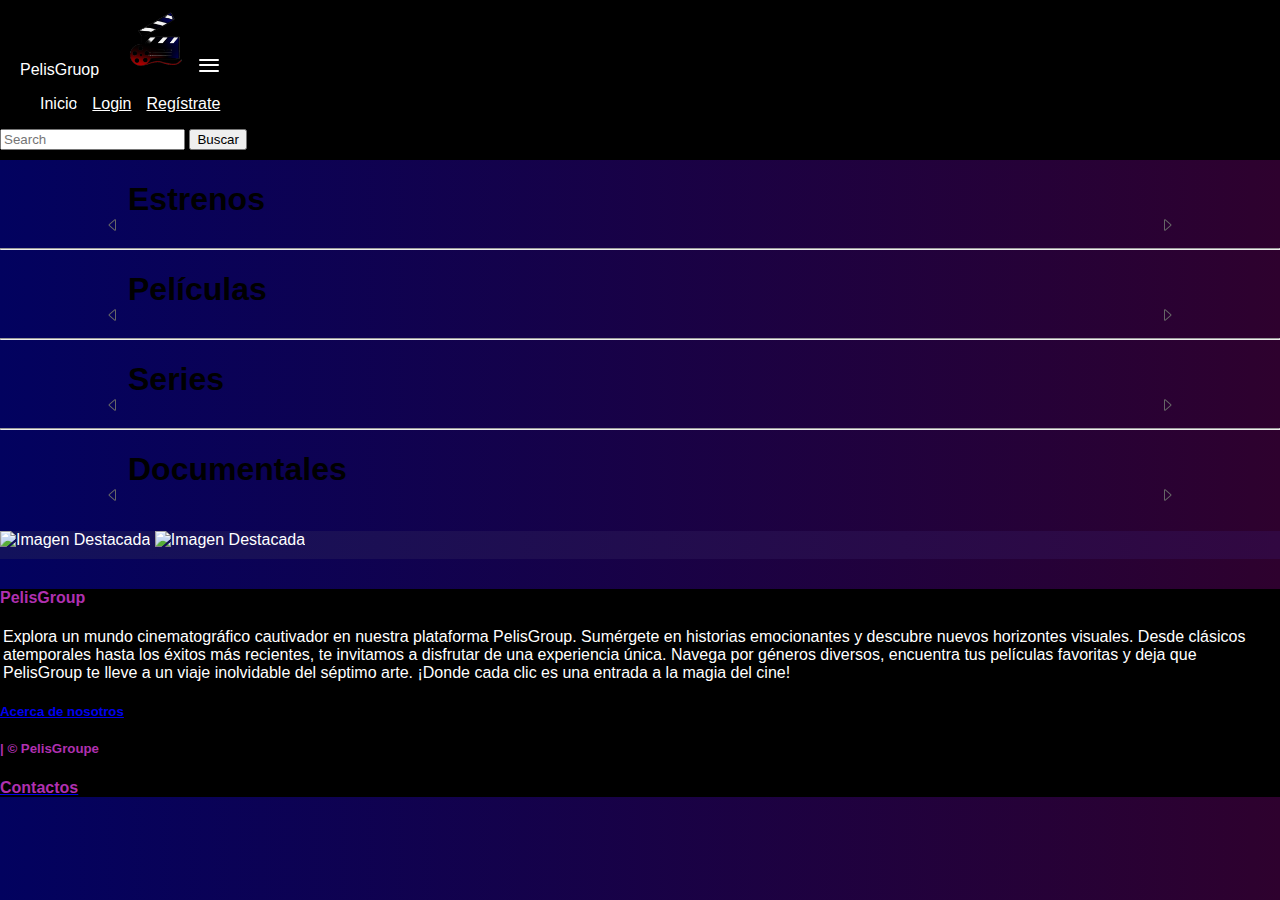
==== index.html @ bba3800d "Acomodado del footer" ====
<!DOCTYPE html>
<html lang="en">
  <head>
    <meta charset="UTF-8" />
    <meta name="GroupName" content="Streaming de películas" />
    <meta
      name="description"
      content="sitio de streaming de películas y series"
    />
    <meta
      name="keywords"
      content="streaming, películas, series, entretenimiento, cine"
    />
    <meta name="viewport" content="width=device-width, initial-scale=1.0" />
    <title>Streaming de películas y series</title>
    <link rel="stylesheet" href="style/style.css" />
    <link
      href="https://cdn.jsdelivr.net/npm/bootstrap@5.0.2/dist/css/bootstrap.min.css"
      rel="stylesheet"
      integrity="sha384-EVSTQN3/azprG1Anm3QDgpJLIm9Nao0Yz1ztcQTwFspd3yD65VohhpuuCOmLASjC"
      crossorigin="anonymous"
    />
    <link
      rel="stylesheet"
      href="https://cdnjs.cloudflare.com/ajax/libs/font-awesome/6.4.2/css/all.min.css"
      integrity="sha512-z3gLpd7yknf1YoNbCzqRKc4qyor8gaKU1qmn+CShxbuBusANI9QpRohGBreCFkKxLhei6S9CQXFEbbKuqLg0DA=="
      crossorigin="anonymous"
      referrerpolicy="no-referrer"
    />
    <link rel="stylesheet" href="/style/register.css" />
    <link
      rel="stylesheet"
      type="text/css"
      href="./Glider.js-master/Glider.js-master/glider.min.css"
    />
    <link rel="stylesheet" href="/style/style.css" />
    <link rel="stylesheet" href="/style/carrusel.css" />
  </head>
  <body>
    <header></header>
    <main>
      <section id="imgDestacada"></section>
      <section id="searchInputSection"></section>
      <div class="contenedorCarruseles">
        <div class="glider-contain container mt-2" id="sliderItem">
          <h1 class="text-dark ms-3 mx-3 border-bottom text-white">Estrenos</h1>
          <div class="glider" id="gliderEstrenos"></div>

          <button
            aria-label="Previous"
            class="glider-prev d-flex align-items-center border border-dark p-2 border-opacity-50 rounded-circle"
          >
            <svg
              xmlns="http://www.w3.org/2000/svg"
              width="16"
              height="16"
              fill="currentColor"
              class="bi bi-caret-left"
              viewBox="0 0 16 16"
            >
              <path
                d="M10 12.796V3.204L4.519 8 10 12.796zm-.659.753-5.48-4.796a1 1 0 0 1 0-1.506l5.48-4.796A1 1 0 0 1 11 3.204v9.592a1 1 0 0 1-1.659.753z"
              />
            </svg>
          </button>
          <button
            aria-label="Next"
            class="glider-next d-flex align-items-center border border-dark p-2 border-opacity-50 rounded-circle"
          >
            <svg
              xmlns="http://www.w3.org/2000/svg"
              width="16"
              height="16"
              fill="currentColor"
              class="bi bi-caret-right"
              viewBox="0 0 16 16"
            >
              <path
                d="M6 12.796V3.204L11.481 8 6 12.796zm.659.753 5.48-4.796a1 1 0 0 0 0-1.506L6.66 2.451C6.011 1.885 5 2.345 5 3.204v9.592a1 1 0 0 0 1.659.753z"
              />
            </svg>
          </button>
          <div role="tablist" class="dots"></div>
        </div>

        <hr />

        <div class="glider-contain container mt-2" id="sliderItem">
          <h1 class="text-dark ms-3 mx-3 border-bottom text-white">
            Películas
          </h1>
          <div class="glider" id="gliderPeliculas"></div>

          <button
            aria-label="Previous"
            class="glider-prev d-flex align-items-center border border-dark p-2 border-opacity-50 rounded-circle"
          >
            <svg
              xmlns="http://www.w3.org/2000/svg"
              width="16"
              height="16"
              fill="currentColor"
              class="bi bi-caret-left"
              viewBox="0 0 16 16"
            >
              <path
                d="M10 12.796V3.204L4.519 8 10 12.796zm-.659.753-5.48-4.796a1 1 0 0 1 0-1.506l5.48-4.796A1 1 0 0 1 11 3.204v9.592a1 1 0 0 1-1.659.753z"
              />
            </svg>
          </button>
          <button
            aria-label="Next"
            class="glider-next d-flex align-items-center border border-dark p-2 border-opacity-50 rounded-circle"
          >
            <svg
              xmlns="http://www.w3.org/2000/svg"
              width="16"
              height="16"
              fill="currentColor"
              class="bi bi-caret-right"
              viewBox="0 0 16 16"
            >
              <path
                d="M6 12.796V3.204L11.481 8 6 12.796zm.659.753 5.48-4.796a1 1 0 0 0 0-1.506L6.66 2.451C6.011 1.885 5 2.345 5 3.204v9.592a1 1 0 0 0 1.659.753z"
              />
            </svg>
          </button>
          <div role="tablist" class="dots"></div>
        </div>

        <hr />

        <div class="glider-contain container mt-2" id="sliderItem">
          <h1 class="text-dark ms-3 mx-3 border-bottom text-white">Series</h1>
          <div class="glider" id="gliderSeries"></div>

          <button
            aria-label="Previous"
            class="glider-prev d-flex align-items-center border border-dark p-2 border-opacity-50 rounded-circle"
          >
            <svg
              xmlns="http://www.w3.org/2000/svg"
              width="16"
              height="16"
              fill="currentColor"
              class="bi bi-caret-left"
              viewBox="0 0 16 16"
            >
              <path
                d="M10 12.796V3.204L4.519 8 10 12.796zm-.659.753-5.48-4.796a1 1 0 0 1 0-1.506l5.48-4.796A1 1 0 0 1 11 3.204v9.592a1 1 0 0 1-1.659.753z"
              />
            </svg>
          </button>
          <button
            aria-label="Next"
            class="glider-next d-flex align-items-center border border-dark p-2 border-opacity-50 rounded-circle"
          >
            <svg
              xmlns="http://www.w3.org/2000/svg"
              width="16"
              height="16"
              fill="currentColor"
              class="bi bi-caret-right"
              viewBox="0 0 16 16"
            >
              <path
                d="M6 12.796V3.204L11.481 8 6 12.796zm.659.753 5.48-4.796a1 1 0 0 0 0-1.506L6.66 2.451C6.011 1.885 5 2.345 5 3.204v9.592a1 1 0 0 0 1.659.753z"
              />
            </svg>
          </button>
          <div role="tablist" class="dots"></div>
        </div>

        <hr />

        <div class="glider-contain container mt-2" id="sliderItem">
          <h1 class="text-dark ms-3 mx-3 border-bottom text-white">
            Documentales
          </h1>
          <div class="glider" id="gliderDocumentales"></div>

          <button
            aria-label="Previous"
            class="glider-prev d-flex align-items-center border border-dark p-2 border-opacity-50 rounded-circle"
          >
            <svg
              xmlns="http://www.w3.org/2000/svg"
              width="16"
              height="16"
              fill="currentColor"
              class="bi bi-caret-left"
              viewBox="0 0 16 16"
            >
              <path
                d="M10 12.796V3.204L4.519 8 10 12.796zm-.659.753-5.48-4.796a1 1 0 0 1 0-1.506l5.48-4.796A1 1 0 0 1 11 3.204v9.592a1 1 0 0 1-1.659.753z"
              />
            </svg>
          </button>
          <button
            aria-label="Next"
            class="glider-next d-flex align-items-center border border-dark p-2 border-opacity-50 rounded-circle"
          >
            <svg
              xmlns="http://www.w3.org/2000/svg"
              width="16"
              height="16"
              fill="currentColor"
              class="bi bi-caret-right"
              viewBox="0 0 16 16"
            >
              <path
                d="M6 12.796V3.204L11.481 8 6 12.796zm.659.753 5.48-4.796a1 1 0 0 0 0-1.506L6.66 2.451C6.011 1.885 5 2.345 5 3.204v9.592a1 1 0 0 0 1.659.753z"
              />
            </svg>
          </button>
          <div role="tablist" class="dots"></div>
        </div>
      </div>
      <!-- Modal de detalles -->
      <div
        id="detallesModal"
        class="modal fade"
        tabindex="-1"
        role="dialog"
        aria-labelledby="detallesModalLabel"
        aria-hidden="true"
      >
        <div class="modal-dialog modal-dialog-centered" role="document">
          <div
            class="modal-content"
            style="
              background: linear-gradient(
                to right,
                rgb(18, 18, 92),
                rgb(49, 8, 65)
              );
              color: white;
            "
          >
            <div class="modal-body text-center">
              <h4 id="modalNombre" style="margin-bottom: 10px"></h4>
              <p id="modalCategoria" style="margin-bottom: 10px"></p>
              <p id="modalDescripcion" style="margin-bottom: 10px"></p>
              <img
                id="modalImagen"
                class="img-fluid mx-auto"
                alt="Imagen Destacada"
                style="margin-bottom: 10px"
              />
              <img
                id="modalImagenDestacada"
                class="img-fluid mx-auto"
                alt="Imagen Destacada"
                style="margin-bottom: 10px"
              />
              <iframe
                id="modalVideoIframe"
                style="display: none"
                frameborder="0"
                allowfullscreen
                class="mx-auto d-block"
                style="margin-bottom: 10px"
              ></iframe>
            </div>
          </div>
        </div>
      </div>
    </main>
    <footer class="container-fluid text-white">
      <div class="row ps-1">
        <div
          class="col-12 col-sm-4 col-md-4 col-lg-4 d-flex justify-content-center my-2"
        >
          <div>
            <h4 class="d-flex justify-content-center">PelisGroup</h4>
            <p class="mx-3">
              Explora un mundo cinematográfico cautivador en nuestra plataforma
              PelisGroup. Sumérgete en historias emocionantes y descubre nuevos
              horizontes visuales. Desde clásicos atemporales hasta los éxitos
              más recientes, te invitamos a disfrutar de una experiencia única.
              Navega por géneros diversos, encuentra tus películas favoritas y
              deja que PelisGroup te lleve a un viaje inolvidable del séptimo
              arte. ¡Donde cada clic es una entrada a la magia del cine!
            </p>
          </div>
        </div>
        <div
          class="col-12 col-sm-4 col-md-4 col-lg-4 d-flex justify-content-center my-4 ps-2 pe-1"
        >
          <div class="d-flex d-flex align-items-center">
            <h5>
              <a href="./views/nosotros.html" class="link-light mx-2">
                Acerca de nosotros
              </a>
            </h5>
            <h5>| © PelisGroupe</h5>
          </div>
        </div>
        <div
          class="col-12 col-sm-4 col-md-4 col-lg-4 d-flex justify-content-center align-items-center mb-5 pe-2"
        >
          <div>
            <a
              href="./views/contacto2.html"
              class="d-flex aling-items-center ps-1"
            >
              <h4>Contactos</h4>
            </a>
            <a href="https://www.instagram.com/" target="_blank">
              <i
                class="fa-brands fa-instagram fa-2xl m-2"
                style="color: #b030b0"
              ></i>
            </a>
            <a href="https://es-es.facebook.com/" target="_blank">
              <i
                class="fa-brands fa-square-facebook fa-2xl p-2"
                style="color: #b030b0"
              ></i>
            </a>
            <a href="https://twitter.com/" target="_blank">
              <i
                class="fa-brands fa-square-twitter fa-2xl m-2"
                style="color: #b030b0"
              ></i>
            </a>
          </div>
        </div>
      </div>
    </footer>

    <script src="https://code.jquery.com/jquery-3.6.0.min.js"></script>
    <script src="https://cdn.jsdelivr.net/npm/bootstrap@5.3.2/dist/js/bootstrap.bundle.min.js"></script>
    <script src="./Glider.js-master/Glider.js-master/glider.min.js"></script>
    <script src="./js/carruselEstrenos.js" type="module"></script>
    <script src="./js/carruselSeries.js" type="module"></script>
    <script src="./js/carruselDocumentales.js" type="module"></script>
    <script src="./js/carruselPeliculas.js" type="module"></script>
    <script src="/js/index.init.js" type="module"></script>
    <script type="module" src="./js/services/getEstrenos.js"></script>
    <script type="module" src="./js/ModalDestacada.js"></script>
  </body>
</html>
---- style/style.css ----
body {
  background: linear-gradient(to right, rgb(2, 2, 95), rgb(46, 1, 46));
}

.body {
  background: linear-gradient(to right, rgb(18, 18, 92), rgb(49, 8, 65));
}
#logoNav {
  width: 65px;
  height: auto;
}

.navbar {
  padding: 10px 0;
  background-color: #000000;
}

.navbar-brand {
  margin-right: auto;
  padding: 0 20px;
}

.navbar-nav {
  margin-left: auto;
  display: flex;
  align-items: center;
}

.navbar-nav .nav-item {
  margin-right: 15px;
}

.bg-destacada {
  background-color: rgba(0, 0, 0, 0.889);
  border-radius: 20px;
}

.bg-modal-destacada {
  background-color: rgb(26, 25, 25);
}

.reproduccion {
  color: #ffffff;
  background-color: rgba(0, 0, 0, 0.841);
  text-decoration: none;
  padding: 2px;
  width: 200px;
  height: 60px;
  text-align: center;
  align-items: center;
  border-radius: 15px;
  font-size: 1.3rem;
}
.reproduccion:hover {
  color: rgba(0, 0, 0, 0.921);

  background-color: rgb(255, 217, 0);
}

@media only screen and (max-width: 768px) {
  .reproduccion {
    font-size: 1rem;
    width: 170px;
    height: 50px;
  }
}
#logoNav {
  width: 65px;
  height: auto;
}
.bgError {
  background-color: rgb(96, 32, 128);
}

footer {
  background-color: black;
  color: white;
  margin-top: 30px;
}

h4,
h5 {
  color: #b030b0;
}

p {
  margin-left: 3px;
}
---- style/register.css ----
:root {
  --color-bg-top: #c6d2ed;
  --color-bg-form: #e3d0d8;
  --color-text: #feeafa;
  --color-accent: #7678ed;
}

#logoNav {
  width: 65px;
  height: auto;
}

.navbar {
  padding: 10px 0;
}

.navbar-brand {
  margin-right: auto;
  padding: 0 20px;
}

.navbar-nav {
  margin-left: auto;
  display: flex;
  align-items: center;
}

.navbar-nav .nav-item {
  margin-right: 15px;
}

html {
  height: 100%;
}

.form-register .login-box {
  margin-top: 40px;
}

body {
  margin: 0;
  padding: 0;
  font-family: sans-serif;
  background: linear-gradient(var(--color-bg-top), var(--color-bg-top));
}

.login-box {
  position: relative;
  width: 100%;
  max-width: 400px;
  padding: 20px;
  background: rgba(0, 0, 0, 0.5);
  box-sizing: border-box;
  box-shadow: 0 15px 25px rgba(0, 0, 0, 0.6);
  border-radius: 10px;
  margin: 40px auto;
}

.login-box h2 {
  margin: 0 0 30px;
  padding: 0;
  color: var(--color-text);
  text-align: center;
}

.login-box .user-box {
  position: relative;
}

.login-box .user-box input {
  width: 100%;
  padding: 10px 0;
  font-size: 16px;
  color: var(--color-text);
  margin-bottom: 30px;
  border: none;
  border-bottom: 1px solid var(--color-text);
  outline: none;
  background: transparent;
}

.login-box .user-box label {
  position: absolute;
  top: 0;
  left: 0;
  padding: 10px 0;
  font-size: 16px;
  color: var(--color-text);
  pointer-events: none;
  transition: 0.5s;
}

.login-box .user-box input:focus ~ label,
.login-box .user-box input:valid ~ label {
  top: -20px;
  left: 0;
  color: var(--color-accent);
  font-size: 12px;
}

/* Aplica los estilos del botón de enviar aquí */
.login-box .styled-button-container {
  position: relative;
  display: inline-block;
  width: fit-content;
  margin-top: 40px;
}

.login-box .styled-button-container::before {
  content: "";
  position: absolute;
  top: -5px;
  left: -5px;
  width: calc(100% + 10px);
  height: calc(100% + 10px);
  background: rgba(255, 255, 255, 0.1);
  border-radius: 50%;
  opacity: 0;
  transition: opacity 0.3s ease-in-out;
}

.login-box .styled-button-container:hover::before {
  opacity: 1;
}

.login-box .styled-button {
  padding: 10px 20px;
  font-size: 16px;
  color: var(--color-accent);
  text-decoration: none;
  text-transform: uppercase;
  transition: 0.5s;
  border: none;
  background: transparent;
  position: relative;
  overflow: hidden;
}

.login-box .styled-button::before {
  content: "";
  position: absolute;
  top: 50%;
  left: 50%;
  transform: translate(-50%, -50%);
  width: 100%;
  height: 100%;
  background: radial-gradient(circle, var(--color-accent) 10%, transparent 70%);
  opacity: 0;
  border-radius: 50%;
  animation: rotate-light 3s linear infinite;
}

.login-box .styled-button:hover::before {
  left: 100%;
}

.login-box .styled-button:hover {
  color: white;
  background-color: var(--color-accent);
  border: none;
  box-shadow: 0 0 5px var(--color-accent), 0 0 25px var(--color-accent),
    0 0 50px var(--color-accent), 0 0 100px var(--color-accent);
}

.login-box .styled-button span {
  position: absolute;
  display: block;
}

.login-box .styled-button span:nth-child(1),
.login-box .styled-button span:nth-child(2),
.login-box .styled-button span:nth-child(3),
.login-box .styled-button span:nth-child(4) {
  top: 50%;
  left: 50%;
  width: 40px;
  height: 40px;
  margin-top: -20px;
  margin-left: -20px;
  border: 2px solid var(--color-accent);
  border-radius: 50%;
  position: absolute;
  animation: btn-anim 1.5s infinite;
}

@keyframes btn-anim {
  0%,
  100% {
    transform: scale(0);
    opacity: 0;
  }
  50% {
    transform: scale(1);
    opacity: 1;
  }
}

h2 {
  color: white;
}
---- Glider.js-master/Glider.js-master/glider.min.css ----
.glider,.glider-contain{margin:0 auto;position:relative}.glider,.glider-track{transform:translateZ(0)}.glider-dot,.glider-next,.glider-prev{border:0;padding:0;user-select:none;outline:0}.glider-contain{width:100%}.glider{overflow-y:hidden;-webkit-overflow-scrolling:touch;-ms-overflow-style:none}.glider-track{width:100%;margin:0;padding:0;display:flex;z-index:1}.glider.draggable{user-select:none;cursor:-webkit-grab;cursor:grab}.glider.draggable .glider-slide img{user-select:none;pointer-events:none}.glider.drag{cursor:-webkit-grabbing;cursor:grabbing}.glider-slide{user-select:none;justify-content:center;align-content:center;width:100%;min-width:150px}.glider-slide img{max-width:100%}.glider::-webkit-scrollbar{opacity:0;height:0}.glider-next,.glider-prev{position:absolute;background:0 0;z-index:2;font-size:40px;text-decoration:none;left:-23px;top:30%;cursor:pointer;color:#666;opacity:1;line-height:1;transition:opacity .5s cubic-bezier(.17,.67,.83,.67),color .5s cubic-bezier(.17,.67,.83,.67)}.glider-next:focus,.glider-next:hover,.glider-prev:focus,.glider-prev:hover{color:#ccc}.glider-next{right:-23px;left:auto}.glider-next.disabled,.glider-prev.disabled{opacity:.25;color:#666;cursor:default}.glider-hide{opacity:0}.glider-dots{user-select:none;display:flex;flex-wrap:wrap;justify-content:center;margin:0 auto;padding:0}.glider-dot{display:block;cursor:pointer;color:#ccc;border-radius:999px;background:#ccc;width:12px;height:12px;margin:7px}.glider-dot:focus,.glider-dot:hover{background:#ddd}.glider-dot.active{background:#a89cc8}@media(max-width:36em){.glider::-webkit-scrollbar{opacity:1;-webkit-appearance:none;width:7px;height:3px}.glider::-webkit-scrollbar-thumb{opacity:1;border-radius:99px;background-color:rgba(156,156,156,.25);-webkit-box-shadow:0 0 1px rgba(255,255,255,.25);box-shadow:0 0 1px rgba(255,255,255,.25)}}
---- style/style.css ----
body {
  background: linear-gradient(to right, rgb(2, 2, 95), rgb(46, 1, 46));
}

.body {
  background: linear-gradient(to right, rgb(18, 18, 92), rgb(49, 8, 65));
}
#logoNav {
  width: 65px;
  height: auto;
}

.navbar {
  padding: 10px 0;
  background-color: #000000;
}

.navbar-brand {
  margin-right: auto;
  padding: 0 20px;
}

.navbar-nav {
  margin-left: auto;
  display: flex;
  align-items: center;
}

.navbar-nav .nav-item {
  margin-right: 15px;
}

.bg-destacada {
  background-color: rgba(0, 0, 0, 0.889);
  border-radius: 20px;
}

.bg-modal-destacada {
  background-color: rgb(26, 25, 25);
}

.reproduccion {
  color: #ffffff;
  background-color: rgba(0, 0, 0, 0.841);
  text-decoration: none;
  padding: 2px;
  width: 200px;
  height: 60px;
  text-align: center;
  align-items: center;
  border-radius: 15px;
  font-size: 1.3rem;
}
.reproduccion:hover {
  color: rgba(0, 0, 0, 0.921);

  background-color: rgb(255, 217, 0);
}

@media only screen and (max-width: 768px) {
  .reproduccion {
    font-size: 1rem;
    width: 170px;
    height: 50px;
  }
}
#logoNav {
  width: 65px;
  height: auto;
}
.bgError {
  background-color: rgb(96, 32, 128);
}

footer {
  background-color: black;
  color: white;
  margin-top: 30px;
}

h4,
h5 {
  color: #b030b0;
}

p {
  margin-left: 3px;
}
---- style/carrusel.css ----
/* Css carrusel card */
.hovereffect {
  width: 100%;
  height: 100%;
  float: left;
  overflow: hidden;
  position: relative;
  text-align: center;
  cursor: default;
}

.containerButtons {
  width: 100%;
  height: 100%;
}

.hovereffect .overlay {
  width: 100%;
  height: 100%;
  position: absolute;
  overflow: hidden;
  top: 0;
  left: 0;
  opacity: 0;
  background-color: rgba(0, 0, 0, 0.5);
  -webkit-transition: all 0.4s ease-in-out;
  transition: all 0.4s ease-in-out;
}

.hovereffect img {
  display: block;
  position: relative;
  -webkit-transition: all 0.4s linear;
  transition: all 0.4s linear;
}

.hovereffect h2 {
  text-transform: uppercase;
  color: #fff;
  text-align: center;
  position: relative;
  font-size: 17px;
  background: rgba(0, 0, 0, 0.6);
  -webkit-transform: translatey(-100px);
  -ms-transform: translatey(-100px);
  transform: translatey(-100px);
  -webkit-transition: all 0.2s ease-in-out;
  transition: all 0.2s ease-in-out;
  padding: 10px;
}

.hovereffect a.info {
  text-decoration: none;
  display: inline-block;
  text-transform: uppercase;
  color: #fff;
  border: 1px solid #fff;
  background-color: transparent;
  opacity: 0;
  filter: alpha(opacity=0);
  -webkit-transition: all 0.2s ease-in-out;
  transition: all 0.2s ease-in-out;
  margin: 30px 0 0;
  padding: 7px 14px;
}

.hovereffect a.info:hover {
  box-shadow: 0 0 5px #fff;
}

.hovereffect:hover img {
  -ms-transform: scale(1.2);
  -webkit-transform: scale(1.2);
  transform: scale(1.2);
  border-radius: 5px;
}

.hovereffect:hover .overlay {
  opacity: 1;
  filter: alpha(opacity=100);
}

.hovereffect:hover h2,
.hovereffect:hover a.info {
  opacity: 1;
  filter: alpha(opacity=100);
  -ms-transform: translatey(0);
  -webkit-transform: translatey(0);
  transform: translatey(0);
}

.hovereffect:hover a.info {
  -webkit-transition-delay: 0.2s;
  transition-delay: 0.2s;
}

.glider-contain {
  width: 80%;
}

.card {
  box-shadow: 0px 0px 10px rgba(0, 0, 0, 1);
  background: none;
}

/* Css card */
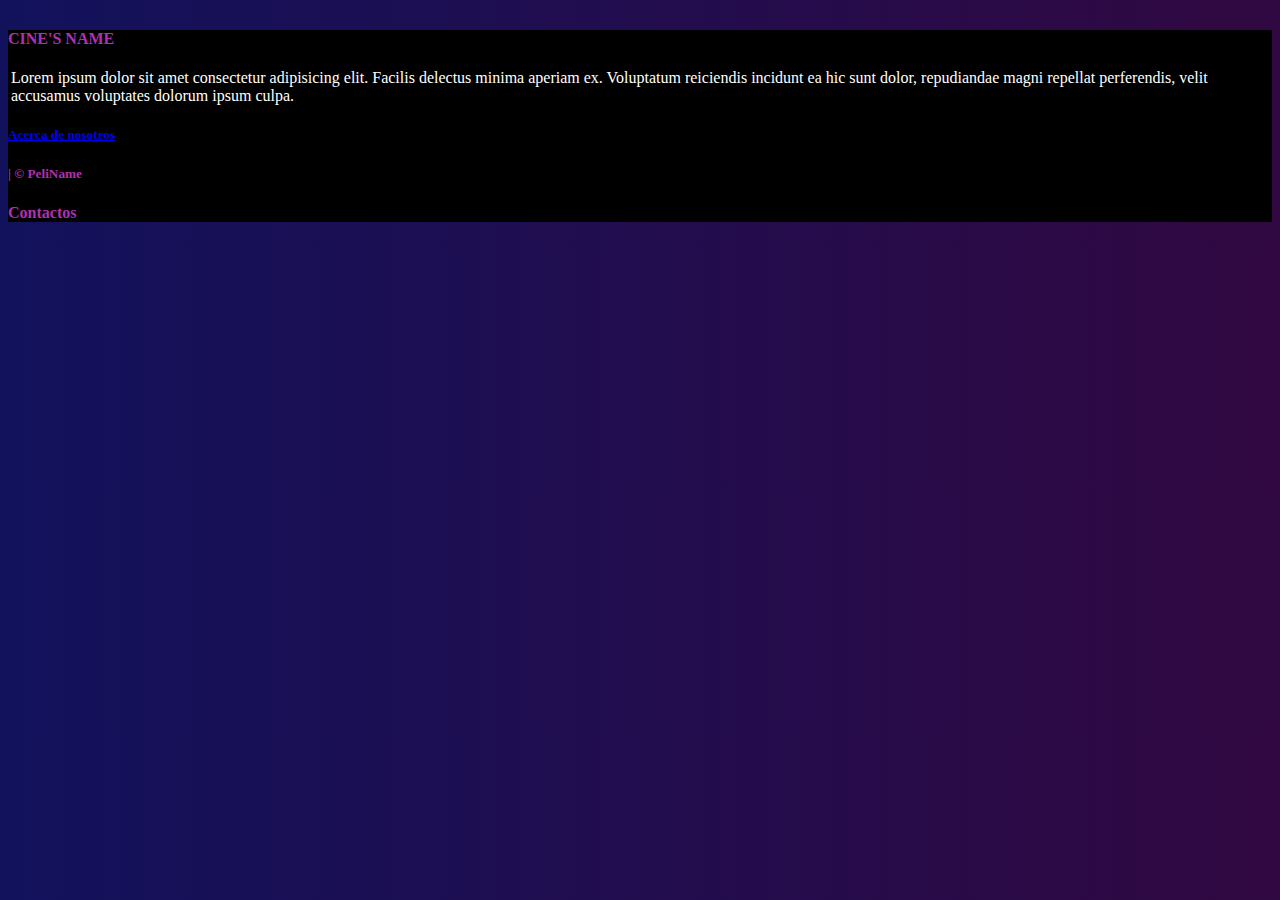
==== commit 512bdbd9: "inicio detalles de pelicula(santi)" ====
--- a/index.html
+++ b/index.html
@@ -2,17 +2,8 @@
 <html lang="en">
   <head>
     <meta charset="UTF-8" />
-    <meta name="GroupName" content="Streaming de películas" />
-    <meta
-      name="description"
-      content="sitio de streaming de películas y series"
-    />
-    <meta
-      name="keywords"
-      content="streaming, películas, series, entretenimiento, cine"
-    />
     <meta name="viewport" content="width=device-width, initial-scale=1.0" />
-    <title>Streaming de películas y series</title>
+    <title>Document</title>
     <link rel="stylesheet" href="style/style.css" />
     <link
       href="https://cdn.jsdelivr.net/npm/bootstrap@5.0.2/dist/css/bootstrap.min.css"
@@ -20,267 +11,24 @@
       integrity="sha384-EVSTQN3/azprG1Anm3QDgpJLIm9Nao0Yz1ztcQTwFspd3yD65VohhpuuCOmLASjC"
       crossorigin="anonymous"
     />
-    <link
-      rel="stylesheet"
-      href="https://cdnjs.cloudflare.com/ajax/libs/font-awesome/6.4.2/css/all.min.css"
-      integrity="sha512-z3gLpd7yknf1YoNbCzqRKc4qyor8gaKU1qmn+CShxbuBusANI9QpRohGBreCFkKxLhei6S9CQXFEbbKuqLg0DA=="
-      crossorigin="anonymous"
-      referrerpolicy="no-referrer"
-    />
-    <link rel="stylesheet" href="/style/register.css" />
-    <link
-      rel="stylesheet"
-      type="text/css"
-      href="./Glider.js-master/Glider.js-master/glider.min.css"
-    />
-    <link rel="stylesheet" href="/style/style.css" />
-    <link rel="stylesheet" href="/style/carrusel.css" />
   </head>
-  <body>
+  <body class="body">
     <header></header>
-    <main>
-      <section id="imgDestacada"></section>
-      <section id="searchInputSection"></section>
-      <div class="contenedorCarruseles">
-        <div class="glider-contain container mt-2" id="sliderItem">
-          <h1 class="text-dark ms-3 mx-3 border-bottom text-white">Estrenos</h1>
-          <div class="glider" id="gliderEstrenos"></div>
-
-          <button
-            aria-label="Previous"
-            class="glider-prev d-flex align-items-center border border-dark p-2 border-opacity-50 rounded-circle"
-          >
-            <svg
-              xmlns="http://www.w3.org/2000/svg"
-              width="16"
-              height="16"
-              fill="currentColor"
-              class="bi bi-caret-left"
-              viewBox="0 0 16 16"
-            >
-              <path
-                d="M10 12.796V3.204L4.519 8 10 12.796zm-.659.753-5.48-4.796a1 1 0 0 1 0-1.506l5.48-4.796A1 1 0 0 1 11 3.204v9.592a1 1 0 0 1-1.659.753z"
-              />
-            </svg>
-          </button>
-          <button
-            aria-label="Next"
-            class="glider-next d-flex align-items-center border border-dark p-2 border-opacity-50 rounded-circle"
-          >
-            <svg
-              xmlns="http://www.w3.org/2000/svg"
-              width="16"
-              height="16"
-              fill="currentColor"
-              class="bi bi-caret-right"
-              viewBox="0 0 16 16"
-            >
-              <path
-                d="M6 12.796V3.204L11.481 8 6 12.796zm.659.753 5.48-4.796a1 1 0 0 0 0-1.506L6.66 2.451C6.011 1.885 5 2.345 5 3.204v9.592a1 1 0 0 0 1.659.753z"
-              />
-            </svg>
-          </button>
-          <div role="tablist" class="dots"></div>
-        </div>
-
-        <hr />
-
-        <div class="glider-contain container mt-2" id="sliderItem">
-          <h1 class="text-dark ms-3 mx-3 border-bottom text-white">
-            Películas
-          </h1>
-          <div class="glider" id="gliderPeliculas"></div>
-
-          <button
-            aria-label="Previous"
-            class="glider-prev d-flex align-items-center border border-dark p-2 border-opacity-50 rounded-circle"
-          >
-            <svg
-              xmlns="http://www.w3.org/2000/svg"
-              width="16"
-              height="16"
-              fill="currentColor"
-              class="bi bi-caret-left"
-              viewBox="0 0 16 16"
-            >
-              <path
-                d="M10 12.796V3.204L4.519 8 10 12.796zm-.659.753-5.48-4.796a1 1 0 0 1 0-1.506l5.48-4.796A1 1 0 0 1 11 3.204v9.592a1 1 0 0 1-1.659.753z"
-              />
-            </svg>
-          </button>
-          <button
-            aria-label="Next"
-            class="glider-next d-flex align-items-center border border-dark p-2 border-opacity-50 rounded-circle"
-          >
-            <svg
-              xmlns="http://www.w3.org/2000/svg"
-              width="16"
-              height="16"
-              fill="currentColor"
-              class="bi bi-caret-right"
-              viewBox="0 0 16 16"
-            >
-              <path
-                d="M6 12.796V3.204L11.481 8 6 12.796zm.659.753 5.48-4.796a1 1 0 0 0 0-1.506L6.66 2.451C6.011 1.885 5 2.345 5 3.204v9.592a1 1 0 0 0 1.659.753z"
-              />
-            </svg>
-          </button>
-          <div role="tablist" class="dots"></div>
-        </div>
-
-        <hr />
-
-        <div class="glider-contain container mt-2" id="sliderItem">
-          <h1 class="text-dark ms-3 mx-3 border-bottom text-white">Series</h1>
-          <div class="glider" id="gliderSeries"></div>
-
-          <button
-            aria-label="Previous"
-            class="glider-prev d-flex align-items-center border border-dark p-2 border-opacity-50 rounded-circle"
-          >
-            <svg
-              xmlns="http://www.w3.org/2000/svg"
-              width="16"
-              height="16"
-              fill="currentColor"
-              class="bi bi-caret-left"
-              viewBox="0 0 16 16"
-            >
-              <path
-                d="M10 12.796V3.204L4.519 8 10 12.796zm-.659.753-5.48-4.796a1 1 0 0 1 0-1.506l5.48-4.796A1 1 0 0 1 11 3.204v9.592a1 1 0 0 1-1.659.753z"
-              />
-            </svg>
-          </button>
-          <button
-            aria-label="Next"
-            class="glider-next d-flex align-items-center border border-dark p-2 border-opacity-50 rounded-circle"
-          >
-            <svg
-              xmlns="http://www.w3.org/2000/svg"
-              width="16"
-              height="16"
-              fill="currentColor"
-              class="bi bi-caret-right"
-              viewBox="0 0 16 16"
-            >
-              <path
-                d="M6 12.796V3.204L11.481 8 6 12.796zm.659.753 5.48-4.796a1 1 0 0 0 0-1.506L6.66 2.451C6.011 1.885 5 2.345 5 3.204v9.592a1 1 0 0 0 1.659.753z"
-              />
-            </svg>
-          </button>
-          <div role="tablist" class="dots"></div>
-        </div>
-
-        <hr />
-
-        <div class="glider-contain container mt-2" id="sliderItem">
-          <h1 class="text-dark ms-3 mx-3 border-bottom text-white">
-            Documentales
-          </h1>
-          <div class="glider" id="gliderDocumentales"></div>
-
-          <button
-            aria-label="Previous"
-            class="glider-prev d-flex align-items-center border border-dark p-2 border-opacity-50 rounded-circle"
-          >
-            <svg
-              xmlns="http://www.w3.org/2000/svg"
-              width="16"
-              height="16"
-              fill="currentColor"
-              class="bi bi-caret-left"
-              viewBox="0 0 16 16"
-            >
-              <path
-                d="M10 12.796V3.204L4.519 8 10 12.796zm-.659.753-5.48-4.796a1 1 0 0 1 0-1.506l5.48-4.796A1 1 0 0 1 11 3.204v9.592a1 1 0 0 1-1.659.753z"
-              />
-            </svg>
-          </button>
-          <button
-            aria-label="Next"
-            class="glider-next d-flex align-items-center border border-dark p-2 border-opacity-50 rounded-circle"
-          >
-            <svg
-              xmlns="http://www.w3.org/2000/svg"
-              width="16"
-              height="16"
-              fill="currentColor"
-              class="bi bi-caret-right"
-              viewBox="0 0 16 16"
-            >
-              <path
-                d="M6 12.796V3.204L11.481 8 6 12.796zm.659.753 5.48-4.796a1 1 0 0 0 0-1.506L6.66 2.451C6.011 1.885 5 2.345 5 3.204v9.592a1 1 0 0 0 1.659.753z"
-              />
-            </svg>
-          </button>
-          <div role="tablist" class="dots"></div>
-        </div>
-      </div>
-      <!-- Modal de detalles -->
-      <div
-        id="detallesModal"
-        class="modal fade"
-        tabindex="-1"
-        role="dialog"
-        aria-labelledby="detallesModalLabel"
-        aria-hidden="true"
-      >
-        <div class="modal-dialog modal-dialog-centered" role="document">
-          <div
-            class="modal-content"
-            style="
-              background: linear-gradient(
-                to right,
-                rgb(18, 18, 92),
-                rgb(49, 8, 65)
-              );
-              color: white;
-            "
-          >
-            <div class="modal-body text-center">
-              <h4 id="modalNombre" style="margin-bottom: 10px"></h4>
-              <p id="modalCategoria" style="margin-bottom: 10px"></p>
-              <p id="modalDescripcion" style="margin-bottom: 10px"></p>
-              <img
-                id="modalImagen"
-                class="img-fluid mx-auto"
-                alt="Imagen Destacada"
-                style="margin-bottom: 10px"
-              />
-              <img
-                id="modalImagenDestacada"
-                class="img-fluid mx-auto"
-                alt="Imagen Destacada"
-                style="margin-bottom: 10px"
-              />
-              <iframe
-                id="modalVideoIframe"
-                style="display: none"
-                frameborder="0"
-                allowfullscreen
-                class="mx-auto d-block"
-                style="margin-bottom: 10px"
-              ></iframe>
-            </div>
-          </div>
-        </div>
-      </div>
-    </main>
-    <footer class="container-fluid text-white">
-      <div class="row ps-1">
+    <main></main>
+    <footer class="container-fluid">
+      <div class="row ps-1 fondoFooter">
         <div
           class="col-12 col-sm-4 col-md-4 col-lg-4 d-flex justify-content-center my-2"
         >
           <div>
-            <h4 class="d-flex justify-content-center">PelisGroup</h4>
-            <p class="mx-3">
-              Explora un mundo cinematográfico cautivador en nuestra plataforma
-              PelisGroup. Sumérgete en historias emocionantes y descubre nuevos
-              horizontes visuales. Desde clásicos atemporales hasta los éxitos
-              más recientes, te invitamos a disfrutar de una experiencia única.
-              Navega por géneros diversos, encuentra tus películas favoritas y
-              deja que PelisGroup te lleve a un viaje inolvidable del séptimo
-              arte. ¡Donde cada clic es una entrada a la magia del cine!
+            <h4 class="d-flex justify-content-center footerTitle">
+              CINE'S NAME
+            </h4>
+            <p class="mx-3 letras">
+              Lorem ipsum dolor sit amet consectetur adipisicing elit. Facilis
+              delectus minima aperiam ex. Voluptatum reiciendis incidunt ea hic
+              sunt dolor, repudiandae magni repellat perferendis, velit
+              accusamus voluptates dolorum ipsum culpa.
             </p>
           </div>
         </div>
@@ -289,55 +37,42 @@
         >
           <div class="d-flex d-flex align-items-center">
             <h5>
-              <a href="./views/nosotros.html" class="link-light mx-2">
-                Acerca de nosotros
+              <a href="./views/nosotros.html" class="link-light mx-2"
+                >Acerca de nosotros
               </a>
             </h5>
-            <h5>| © PelisGroupe</h5>
+            <h5 class="text-light">| © PeliName</h5>
           </div>
         </div>
         <div
           class="col-12 col-sm-4 col-md-4 col-lg-4 d-flex justify-content-center align-items-center mb-5 pe-2"
         >
           <div>
-            <a
-              href="./views/contacto2.html"
-              class="d-flex aling-items-center ps-1"
-            >
-              <h4>Contactos</h4>
-            </a>
-            <a href="https://www.instagram.com/" target="_blank">
-              <i
+            <h4 class="d-flex aling-items-center ps-1 footerTitle">
+              Contactos
+            </h4>
+            <a href="https://www.instagram.com/" target="_blank"
+              ><i
                 class="fa-brands fa-instagram fa-2xl m-2"
                 style="color: #b030b0"
-              ></i>
-            </a>
-            <a href="https://es-es.facebook.com/" target="_blank">
-              <i
+              ></i
+            ></a>
+            <a href="https://es-es.facebook.com/" target="_blank"
+              ><i
                 class="fa-brands fa-square-facebook fa-2xl p-2"
                 style="color: #b030b0"
-              ></i>
-            </a>
-            <a href="https://twitter.com/" target="_blank">
-              <i
+              ></i
+            ></a>
+            <a href="https://twitter.com/" target="_blank"
+              ><i
                 class="fa-brands fa-square-twitter fa-2xl m-2"
                 style="color: #b030b0"
-              ></i>
-            </a>
+              ></i
+            ></a>
           </div>
         </div>
       </div>
     </footer>
-
-    <script src="https://code.jquery.com/jquery-3.6.0.min.js"></script>
-    <script src="https://cdn.jsdelivr.net/npm/bootstrap@5.3.2/dist/js/bootstrap.bundle.min.js"></script>
-    <script src="./Glider.js-master/Glider.js-master/glider.min.js"></script>
-    <script src="./js/carruselEstrenos.js" type="module"></script>
-    <script src="./js/carruselSeries.js" type="module"></script>
-    <script src="./js/carruselDocumentales.js" type="module"></script>
-    <script src="./js/carruselPeliculas.js" type="module"></script>
-    <script src="/js/index.init.js" type="module"></script>
-    <script type="module" src="./js/services/getEstrenos.js"></script>
-    <script type="module" src="./js/ModalDestacada.js"></script>
+    <script type="module" src="/js/index.init.js"></script>
   </body>
 </html>
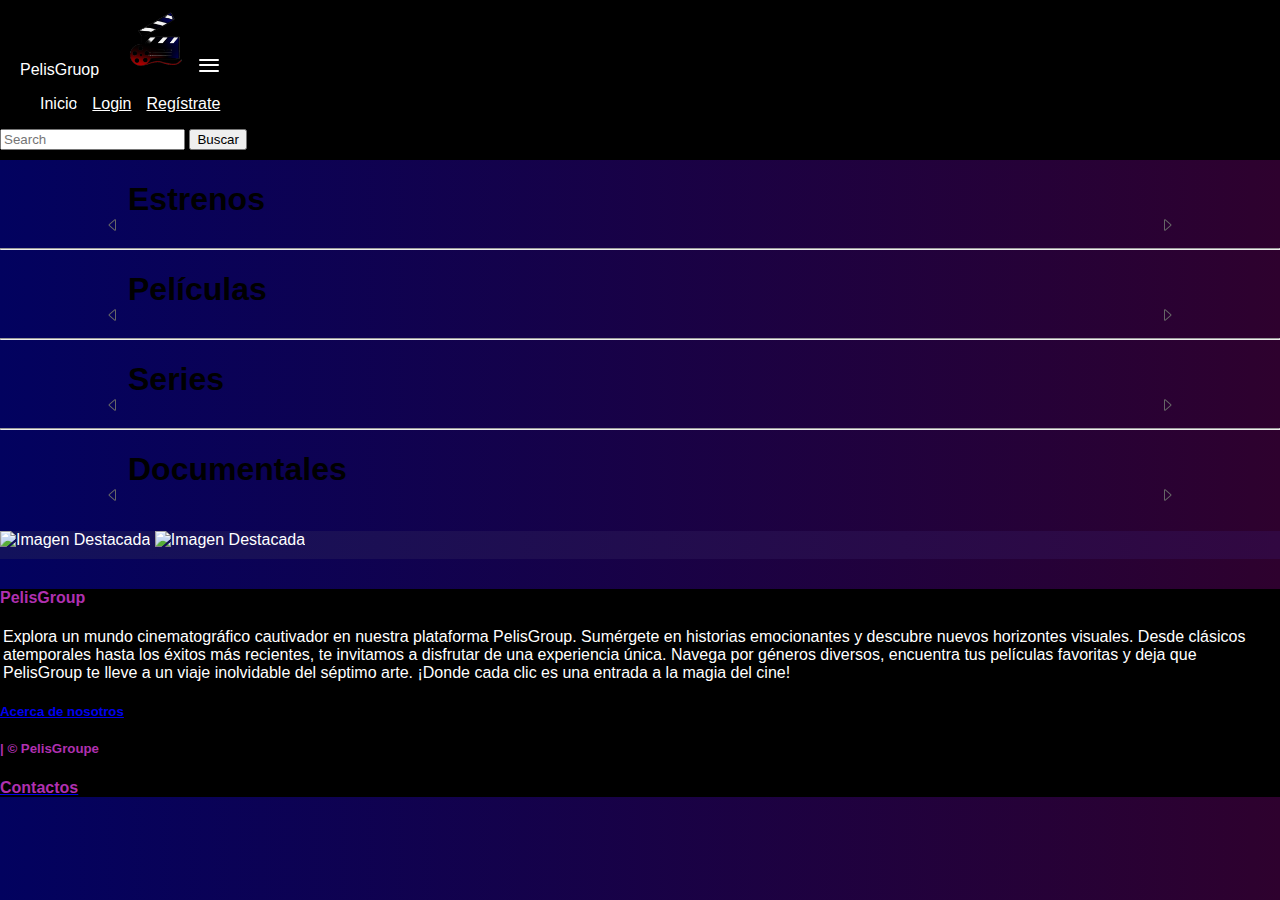
==== commit e35cf6b2: "Co-authored-by: Bruno <BrunoTornese@users.noreply.github.com>" ====
--- a/index.html
+++ b/index.html
@@ -2,8 +2,17 @@
 <html lang="en">
   <head>
     <meta charset="UTF-8" />
+    <meta name="GroupName" content="Streaming de películas" />
+    <meta
+      name="description"
+      content="sitio de streaming de películas y series"
+    />
+    <meta
+      name="keywords"
+      content="streaming, películas, series, entretenimiento, cine"
+    />
     <meta name="viewport" content="width=device-width, initial-scale=1.0" />
-    <title>Document</title>
+    <title>Streaming de películas y series</title>
     <link rel="stylesheet" href="style/style.css" />
     <link
       href="https://cdn.jsdelivr.net/npm/bootstrap@5.0.2/dist/css/bootstrap.min.css"
@@ -11,24 +20,267 @@
       integrity="sha384-EVSTQN3/azprG1Anm3QDgpJLIm9Nao0Yz1ztcQTwFspd3yD65VohhpuuCOmLASjC"
       crossorigin="anonymous"
     />
+    <link
+      rel="stylesheet"
+      href="https://cdnjs.cloudflare.com/ajax/libs/font-awesome/6.4.2/css/all.min.css"
+      integrity="sha512-z3gLpd7yknf1YoNbCzqRKc4qyor8gaKU1qmn+CShxbuBusANI9QpRohGBreCFkKxLhei6S9CQXFEbbKuqLg0DA=="
+      crossorigin="anonymous"
+      referrerpolicy="no-referrer"
+    />
+    <link rel="stylesheet" href="/style/register.css" />
+    <link
+      rel="stylesheet"
+      type="text/css"
+      href="./Glider.js-master/Glider.js-master/glider.min.css"
+    />
+    <link rel="stylesheet" href="/style/style.css" />
+    <link rel="stylesheet" href="/style/carrusel.css" />
   </head>
-  <body class="body">
+  <body>
     <header></header>
-    <main></main>
-    <footer class="container-fluid">
-      <div class="row ps-1 fondoFooter">
+    <main>
+      <section id="imgDestacada"></section>
+      <section id="searchInputSection"></section>
+      <div class="contenedorCarruseles">
+        <div class="glider-contain container mt-2" id="sliderItem">
+          <h1 class="text-dark ms-3 mx-3 border-bottom text-white">Estrenos</h1>
+          <div class="glider" id="gliderEstrenos"></div>
+
+          <button
+            aria-label="Previous"
+            class="glider-prev d-flex align-items-center border border-dark p-2 border-opacity-50 rounded-circle"
+          >
+            <svg
+              xmlns="http://www.w3.org/2000/svg"
+              width="16"
+              height="16"
+              fill="currentColor"
+              class="bi bi-caret-left"
+              viewBox="0 0 16 16"
+            >
+              <path
+                d="M10 12.796V3.204L4.519 8 10 12.796zm-.659.753-5.48-4.796a1 1 0 0 1 0-1.506l5.48-4.796A1 1 0 0 1 11 3.204v9.592a1 1 0 0 1-1.659.753z"
+              />
+            </svg>
+          </button>
+          <button
+            aria-label="Next"
+            class="glider-next d-flex align-items-center border border-dark p-2 border-opacity-50 rounded-circle"
+          >
+            <svg
+              xmlns="http://www.w3.org/2000/svg"
+              width="16"
+              height="16"
+              fill="currentColor"
+              class="bi bi-caret-right"
+              viewBox="0 0 16 16"
+            >
+              <path
+                d="M6 12.796V3.204L11.481 8 6 12.796zm.659.753 5.48-4.796a1 1 0 0 0 0-1.506L6.66 2.451C6.011 1.885 5 2.345 5 3.204v9.592a1 1 0 0 0 1.659.753z"
+              />
+            </svg>
+          </button>
+          <div role="tablist" class="dots"></div>
+        </div>
+
+        <hr />
+
+        <div class="glider-contain container mt-2" id="sliderItem">
+          <h1 class="text-dark ms-3 mx-3 border-bottom text-white">
+            Películas
+          </h1>
+          <div class="glider" id="gliderPeliculas"></div>
+
+          <button
+            aria-label="Previous"
+            class="glider-prev d-flex align-items-center border border-dark p-2 border-opacity-50 rounded-circle"
+          >
+            <svg
+              xmlns="http://www.w3.org/2000/svg"
+              width="16"
+              height="16"
+              fill="currentColor"
+              class="bi bi-caret-left"
+              viewBox="0 0 16 16"
+            >
+              <path
+                d="M10 12.796V3.204L4.519 8 10 12.796zm-.659.753-5.48-4.796a1 1 0 0 1 0-1.506l5.48-4.796A1 1 0 0 1 11 3.204v9.592a1 1 0 0 1-1.659.753z"
+              />
+            </svg>
+          </button>
+          <button
+            aria-label="Next"
+            class="glider-next d-flex align-items-center border border-dark p-2 border-opacity-50 rounded-circle"
+          >
+            <svg
+              xmlns="http://www.w3.org/2000/svg"
+              width="16"
+              height="16"
+              fill="currentColor"
+              class="bi bi-caret-right"
+              viewBox="0 0 16 16"
+            >
+              <path
+                d="M6 12.796V3.204L11.481 8 6 12.796zm.659.753 5.48-4.796a1 1 0 0 0 0-1.506L6.66 2.451C6.011 1.885 5 2.345 5 3.204v9.592a1 1 0 0 0 1.659.753z"
+              />
+            </svg>
+          </button>
+          <div role="tablist" class="dots"></div>
+        </div>
+
+        <hr />
+
+        <div class="glider-contain container mt-2" id="sliderItem">
+          <h1 class="text-dark ms-3 mx-3 border-bottom text-white">Series</h1>
+          <div class="glider" id="gliderSeries"></div>
+
+          <button
+            aria-label="Previous"
+            class="glider-prev d-flex align-items-center border border-dark p-2 border-opacity-50 rounded-circle"
+          >
+            <svg
+              xmlns="http://www.w3.org/2000/svg"
+              width="16"
+              height="16"
+              fill="currentColor"
+              class="bi bi-caret-left"
+              viewBox="0 0 16 16"
+            >
+              <path
+                d="M10 12.796V3.204L4.519 8 10 12.796zm-.659.753-5.48-4.796a1 1 0 0 1 0-1.506l5.48-4.796A1 1 0 0 1 11 3.204v9.592a1 1 0 0 1-1.659.753z"
+              />
+            </svg>
+          </button>
+          <button
+            aria-label="Next"
+            class="glider-next d-flex align-items-center border border-dark p-2 border-opacity-50 rounded-circle"
+          >
+            <svg
+              xmlns="http://www.w3.org/2000/svg"
+              width="16"
+              height="16"
+              fill="currentColor"
+              class="bi bi-caret-right"
+              viewBox="0 0 16 16"
+            >
+              <path
+                d="M6 12.796V3.204L11.481 8 6 12.796zm.659.753 5.48-4.796a1 1 0 0 0 0-1.506L6.66 2.451C6.011 1.885 5 2.345 5 3.204v9.592a1 1 0 0 0 1.659.753z"
+              />
+            </svg>
+          </button>
+          <div role="tablist" class="dots"></div>
+        </div>
+
+        <hr />
+
+        <div class="glider-contain container mt-2" id="sliderItem">
+          <h1 class="text-dark ms-3 mx-3 border-bottom text-white">
+            Documentales
+          </h1>
+          <div class="glider" id="gliderDocumentales"></div>
+
+          <button
+            aria-label="Previous"
+            class="glider-prev d-flex align-items-center border border-dark p-2 border-opacity-50 rounded-circle"
+          >
+            <svg
+              xmlns="http://www.w3.org/2000/svg"
+              width="16"
+              height="16"
+              fill="currentColor"
+              class="bi bi-caret-left"
+              viewBox="0 0 16 16"
+            >
+              <path
+                d="M10 12.796V3.204L4.519 8 10 12.796zm-.659.753-5.48-4.796a1 1 0 0 1 0-1.506l5.48-4.796A1 1 0 0 1 11 3.204v9.592a1 1 0 0 1-1.659.753z"
+              />
+            </svg>
+          </button>
+          <button
+            aria-label="Next"
+            class="glider-next d-flex align-items-center border border-dark p-2 border-opacity-50 rounded-circle"
+          >
+            <svg
+              xmlns="http://www.w3.org/2000/svg"
+              width="16"
+              height="16"
+              fill="currentColor"
+              class="bi bi-caret-right"
+              viewBox="0 0 16 16"
+            >
+              <path
+                d="M6 12.796V3.204L11.481 8 6 12.796zm.659.753 5.48-4.796a1 1 0 0 0 0-1.506L6.66 2.451C6.011 1.885 5 2.345 5 3.204v9.592a1 1 0 0 0 1.659.753z"
+              />
+            </svg>
+          </button>
+          <div role="tablist" class="dots"></div>
+        </div>
+      </div>
+      <!-- Modal de detalles -->
+      <div
+        id="detallesModal"
+        class="modal fade"
+        tabindex="-1"
+        role="dialog"
+        aria-labelledby="detallesModalLabel"
+        aria-hidden="true"
+      >
+        <div class="modal-dialog modal-dialog-centered" role="document">
+          <div
+            class="modal-content"
+            style="
+              background: linear-gradient(
+                to right,
+                rgb(18, 18, 92),
+                rgb(49, 8, 65)
+              );
+              color: white;
+            "
+          >
+            <div class="modal-body text-center">
+              <h4 id="modalNombre" style="margin-bottom: 10px"></h4>
+              <p id="modalCategoria" style="margin-bottom: 10px"></p>
+              <p id="modalDescripcion" style="margin-bottom: 10px"></p>
+              <img
+                id="modalImagen"
+                class="img-fluid mx-auto"
+                alt="Imagen Destacada"
+                style="margin-bottom: 10px"
+              />
+              <img
+                id="modalImagenDestacada"
+                class="img-fluid mx-auto"
+                alt="Imagen Destacada"
+                style="margin-bottom: 10px"
+              />
+              <iframe
+                id="modalVideoIframe"
+                style="display: none"
+                frameborder="0"
+                allowfullscreen
+                class="mx-auto d-block"
+                style="margin-bottom: 10px"
+              ></iframe>
+            </div>
+          </div>
+        </div>
+      </div>
+    </main>
+    <footer class="container-fluid text-white">
+      <div class="row ps-1">
         <div
           class="col-12 col-sm-4 col-md-4 col-lg-4 d-flex justify-content-center my-2"
         >
           <div>
-            <h4 class="d-flex justify-content-center footerTitle">
-              CINE'S NAME
-            </h4>
-            <p class="mx-3 letras">
-              Lorem ipsum dolor sit amet consectetur adipisicing elit. Facilis
-              delectus minima aperiam ex. Voluptatum reiciendis incidunt ea hic
-              sunt dolor, repudiandae magni repellat perferendis, velit
-              accusamus voluptates dolorum ipsum culpa.
+            <h4 class="d-flex justify-content-center">PelisGroup</h4>
+            <p class="mx-3">
+              Explora un mundo cinematográfico cautivador en nuestra plataforma
+              PelisGroup. Sumérgete en historias emocionantes y descubre nuevos
+              horizontes visuales. Desde clásicos atemporales hasta los éxitos
+              más recientes, te invitamos a disfrutar de una experiencia única.
+              Navega por géneros diversos, encuentra tus películas favoritas y
+              deja que PelisGroup te lleve a un viaje inolvidable del séptimo
+              arte. ¡Donde cada clic es una entrada a la magia del cine!
             </p>
           </div>
         </div>
@@ -37,42 +289,55 @@
         >
           <div class="d-flex d-flex align-items-center">
             <h5>
-              <a href="./views/nosotros.html" class="link-light mx-2"
-                >Acerca de nosotros
+              <a href="./views/nosotros.html" class="link-light mx-2">
+                Acerca de nosotros
               </a>
             </h5>
-            <h5 class="text-light">| © PeliName</h5>
+            <h5>| © PelisGroupe</h5>
           </div>
         </div>
         <div
           class="col-12 col-sm-4 col-md-4 col-lg-4 d-flex justify-content-center align-items-center mb-5 pe-2"
         >
           <div>
-            <h4 class="d-flex aling-items-center ps-1 footerTitle">
-              Contactos
-            </h4>
-            <a href="https://www.instagram.com/" target="_blank"
-              ><i
+            <a
+              href="./views/contacto2.html"
+              class="d-flex aling-items-center ps-1"
+            >
+              <h4>Contactos</h4>
+            </a>
+            <a href="https://www.instagram.com/" target="_blank">
+              <i
                 class="fa-brands fa-instagram fa-2xl m-2"
                 style="color: #b030b0"
-              ></i
-            ></a>
-            <a href="https://es-es.facebook.com/" target="_blank"
-              ><i
+              ></i>
+            </a>
+            <a href="https://es-es.facebook.com/" target="_blank">
+              <i
                 class="fa-brands fa-square-facebook fa-2xl p-2"
                 style="color: #b030b0"
-              ></i
-            ></a>
-            <a href="https://twitter.com/" target="_blank"
-              ><i
+              ></i>
+            </a>
+            <a href="https://twitter.com/" target="_blank">
+              <i
                 class="fa-brands fa-square-twitter fa-2xl m-2"
                 style="color: #b030b0"
-              ></i
-            ></a>
+              ></i>
+            </a>
           </div>
         </div>
       </div>
     </footer>
-    <script type="module" src="/js/index.init.js"></script>
+
+    <script src="https://code.jquery.com/jquery-3.6.0.min.js"></script>
+    <script src="https://cdn.jsdelivr.net/npm/bootstrap@5.3.2/dist/js/bootstrap.bundle.min.js"></script>
+    <script src="./Glider.js-master/Glider.js-master/glider.min.js"></script>
+    <script src="./js/carruselEstrenos.js" type="module"></script>
+    <script src="./js/carruselSeries.js" type="module"></script>
+    <script src="./js/carruselDocumentales.js" type="module"></script>
+    <script src="./js/carruselPeliculas.js" type="module"></script>
+    <script src="/js/index.init.js" type="module"></script>
+    <script type="module" src="./js/services/getEstrenos.js"></script>
+    <script type="module" src="./js/ModalDestacada.js"></script>
   </body>
 </html>
--- a/style/register.css
+++ b/style/register.css
@@ -0,0 +1,200 @@
+:root {
+  --color-bg-top: #c6d2ed;
+  --color-bg-form: #e3d0d8;
+  --color-text: #feeafa;
+  --color-accent: #7678ed;
+}
+
+#logoNav {
+  width: 65px;
+  height: auto;
+}
+
+.navbar {
+  padding: 10px 0;
+}
+
+.navbar-brand {
+  margin-right: auto;
+  padding: 0 20px;
+}
+
+.navbar-nav {
+  margin-left: auto;
+  display: flex;
+  align-items: center;
+}
+
+.navbar-nav .nav-item {
+  margin-right: 15px;
+}
+
+html {
+  height: 100%;
+}
+
+.form-register .login-box {
+  margin-top: 40px;
+}
+
+body {
+  margin: 0;
+  padding: 0;
+  font-family: sans-serif;
+  background: linear-gradient(var(--color-bg-top), var(--color-bg-top));
+}
+
+.login-box {
+  position: relative;
+  width: 100%;
+  max-width: 400px;
+  padding: 20px;
+  background: rgba(0, 0, 0, 0.5);
+  box-sizing: border-box;
+  box-shadow: 0 15px 25px rgba(0, 0, 0, 0.6);
+  border-radius: 10px;
+  margin: 40px auto;
+}
+
+.login-box h2 {
+  margin: 0 0 30px;
+  padding: 0;
+  color: var(--color-text);
+  text-align: center;
+}
+
+.login-box .user-box {
+  position: relative;
+}
+
+.login-box .user-box input {
+  width: 100%;
+  padding: 10px 0;
+  font-size: 16px;
+  color: var(--color-text);
+  margin-bottom: 30px;
+  border: none;
+  border-bottom: 1px solid var(--color-text);
+  outline: none;
+  background: transparent;
+}
+
+.login-box .user-box label {
+  position: absolute;
+  top: 0;
+  left: 0;
+  padding: 10px 0;
+  font-size: 16px;
+  color: var(--color-text);
+  pointer-events: none;
+  transition: 0.5s;
+}
+
+.login-box .user-box input:focus ~ label,
+.login-box .user-box input:valid ~ label {
+  top: -20px;
+  left: 0;
+  color: var(--color-accent);
+  font-size: 12px;
+}
+
+/* Aplica los estilos del botón de enviar aquí */
+.login-box .styled-button-container {
+  position: relative;
+  display: inline-block;
+  width: fit-content;
+  margin-top: 40px;
+}
+
+.login-box .styled-button-container::before {
+  content: "";
+  position: absolute;
+  top: -5px;
+  left: -5px;
+  width: calc(100% + 10px);
+  height: calc(100% + 10px);
+  background: rgba(255, 255, 255, 0.1);
+  border-radius: 50%;
+  opacity: 0;
+  transition: opacity 0.3s ease-in-out;
+}
+
+.login-box .styled-button-container:hover::before {
+  opacity: 1;
+}
+
+.login-box .styled-button {
+  padding: 10px 20px;
+  font-size: 16px;
+  color: var(--color-accent);
+  text-decoration: none;
+  text-transform: uppercase;
+  transition: 0.5s;
+  border: none;
+  background: transparent;
+  position: relative;
+  overflow: hidden;
+}
+
+.login-box .styled-button::before {
+  content: "";
+  position: absolute;
+  top: 50%;
+  left: 50%;
+  transform: translate(-50%, -50%);
+  width: 100%;
+  height: 100%;
+  background: radial-gradient(circle, var(--color-accent) 10%, transparent 70%);
+  opacity: 0;
+  border-radius: 50%;
+  animation: rotate-light 3s linear infinite;
+}
+
+.login-box .styled-button:hover::before {
+  left: 100%;
+}
+
+.login-box .styled-button:hover {
+  color: white;
+  background-color: var(--color-accent);
+  border: none;
+  box-shadow: 0 0 5px var(--color-accent), 0 0 25px var(--color-accent),
+    0 0 50px var(--color-accent), 0 0 100px var(--color-accent);
+}
+
+.login-box .styled-button span {
+  position: absolute;
+  display: block;
+}
+
+.login-box .styled-button span:nth-child(1),
+.login-box .styled-button span:nth-child(2),
+.login-box .styled-button span:nth-child(3),
+.login-box .styled-button span:nth-child(4) {
+  top: 50%;
+  left: 50%;
+  width: 40px;
+  height: 40px;
+  margin-top: -20px;
+  margin-left: -20px;
+  border: 2px solid var(--color-accent);
+  border-radius: 50%;
+  position: absolute;
+  animation: btn-anim 1.5s infinite;
+}
+
+@keyframes btn-anim {
+  0%,
+  100% {
+    transform: scale(0);
+    opacity: 0;
+  }
+  50% {
+    transform: scale(1);
+    opacity: 1;
+  }
+}
+
+h2 {
+  color: white;
+}
--- a/Glider.js-master/Glider.js-master/glider.min.css
+++ b/Glider.js-master/Glider.js-master/glider.min.css
@@ -0,0 +1 @@
+.glider,.glider-contain{margin:0 auto;position:relative}.glider,.glider-track{transform:translateZ(0)}.glider-dot,.glider-next,.glider-prev{border:0;padding:0;user-select:none;outline:0}.glider-contain{width:100%}.glider{overflow-y:hidden;-webkit-overflow-scrolling:touch;-ms-overflow-style:none}.glider-track{width:100%;margin:0;padding:0;display:flex;z-index:1}.glider.draggable{user-select:none;cursor:-webkit-grab;cursor:grab}.glider.draggable .glider-slide img{user-select:none;pointer-events:none}.glider.drag{cursor:-webkit-grabbing;cursor:grabbing}.glider-slide{user-select:none;justify-content:center;align-content:center;width:100%;min-width:150px}.glider-slide img{max-width:100%}.glider::-webkit-scrollbar{opacity:0;height:0}.glider-next,.glider-prev{position:absolute;background:0 0;z-index:2;font-size:40px;text-decoration:none;left:-23px;top:30%;cursor:pointer;color:#666;opacity:1;line-height:1;transition:opacity .5s cubic-bezier(.17,.67,.83,.67),color .5s cubic-bezier(.17,.67,.83,.67)}.glider-next:focus,.glider-next:hover,.glider-prev:focus,.glider-prev:hover{color:#ccc}.glider-next{right:-23px;left:auto}.glider-next.disabled,.glider-prev.disabled{opacity:.25;color:#666;cursor:default}.glider-hide{opacity:0}.glider-dots{user-select:none;display:flex;flex-wrap:wrap;justify-content:center;margin:0 auto;padding:0}.glider-dot{display:block;cursor:pointer;color:#ccc;border-radius:999px;background:#ccc;width:12px;height:12px;margin:7px}.glider-dot:focus,.glider-dot:hover{background:#ddd}.glider-dot.active{background:#a89cc8}@media(max-width:36em){.glider::-webkit-scrollbar{opacity:1;-webkit-appearance:none;width:7px;height:3px}.glider::-webkit-scrollbar-thumb{opacity:1;border-radius:99px;background-color:rgba(156,156,156,.25);-webkit-box-shadow:0 0 1px rgba(255,255,255,.25);box-shadow:0 0 1px rgba(255,255,255,.25)}}
--- a/style/carrusel.css
+++ b/style/carrusel.css
@@ -0,0 +1,106 @@
+/* Css carrusel card */
+.hovereffect {
+  width: 100%;
+  height: 100%;
+  float: left;
+  overflow: hidden;
+  position: relative;
+  text-align: center;
+  cursor: default;
+}
+
+.containerButtons {
+  width: 100%;
+  height: 100%;
+}
+
+.hovereffect .overlay {
+  width: 100%;
+  height: 100%;
+  position: absolute;
+  overflow: hidden;
+  top: 0;
+  left: 0;
+  opacity: 0;
+  background-color: rgba(0, 0, 0, 0.5);
+  -webkit-transition: all 0.4s ease-in-out;
+  transition: all 0.4s ease-in-out;
+}
+
+.hovereffect img {
+  display: block;
+  position: relative;
+  -webkit-transition: all 0.4s linear;
+  transition: all 0.4s linear;
+}
+
+.hovereffect h2 {
+  text-transform: uppercase;
+  color: #fff;
+  text-align: center;
+  position: relative;
+  font-size: 17px;
+  background: rgba(0, 0, 0, 0.6);
+  -webkit-transform: translatey(-100px);
+  -ms-transform: translatey(-100px);
+  transform: translatey(-100px);
+  -webkit-transition: all 0.2s ease-in-out;
+  transition: all 0.2s ease-in-out;
+  padding: 10px;
+}
+
+.hovereffect a.info {
+  text-decoration: none;
+  display: inline-block;
+  text-transform: uppercase;
+  color: #fff;
+  border: 1px solid #fff;
+  background-color: transparent;
+  opacity: 0;
+  filter: alpha(opacity=0);
+  -webkit-transition: all 0.2s ease-in-out;
+  transition: all 0.2s ease-in-out;
+  margin: 30px 0 0;
+  padding: 7px 14px;
+}
+
+.hovereffect a.info:hover {
+  box-shadow: 0 0 5px #fff;
+}
+
+.hovereffect:hover img {
+  -ms-transform: scale(1.2);
+  -webkit-transform: scale(1.2);
+  transform: scale(1.2);
+  border-radius: 5px;
+}
+
+.hovereffect:hover .overlay {
+  opacity: 1;
+  filter: alpha(opacity=100);
+}
+
+.hovereffect:hover h2,
+.hovereffect:hover a.info {
+  opacity: 1;
+  filter: alpha(opacity=100);
+  -ms-transform: translatey(0);
+  -webkit-transform: translatey(0);
+  transform: translatey(0);
+}
+
+.hovereffect:hover a.info {
+  -webkit-transition-delay: 0.2s;
+  transition-delay: 0.2s;
+}
+
+.glider-contain {
+  width: 80%;
+}
+
+.card {
+  box-shadow: 0px 0px 10px rgba(0, 0, 0, 1);
+  background: none;
+}
+
+/* Css card */
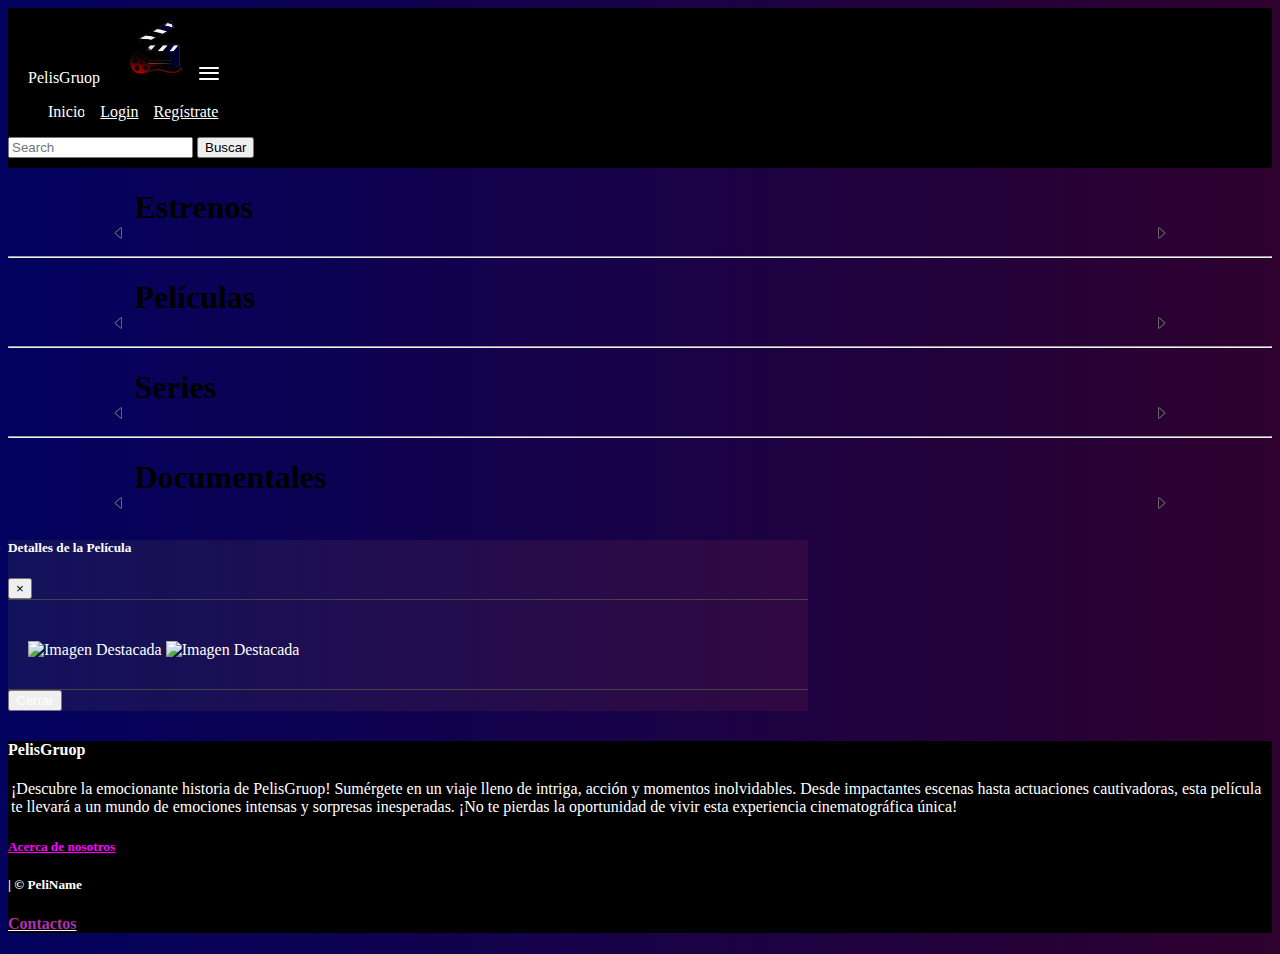
==== commit db636065: "acomodado de estilos footer" ====
--- a/index.html
+++ b/index.html
@@ -22,25 +22,15 @@
     />
     <link
       rel="stylesheet"
-      href="https://cdnjs.cloudflare.com/ajax/libs/font-awesome/6.4.2/css/all.min.css"
-      integrity="sha512-z3gLpd7yknf1YoNbCzqRKc4qyor8gaKU1qmn+CShxbuBusANI9QpRohGBreCFkKxLhei6S9CQXFEbbKuqLg0DA=="
-      crossorigin="anonymous"
-      referrerpolicy="no-referrer"
-    />
-    <link rel="stylesheet" href="/style/register.css" />
-    <link
-      rel="stylesheet"
       type="text/css"
       href="./Glider.js-master/Glider.js-master/glider.min.css"
     />
-    <link rel="stylesheet" href="/style/style.css" />
     <link rel="stylesheet" href="/style/carrusel.css" />
   </head>
   <body>
     <header></header>
     <main>
       <section id="imgDestacada"></section>
-      <section id="searchInputSection"></section>
       <div class="contenedorCarruseles">
         <div class="glider-contain container mt-2" id="sliderItem">
           <h1 class="text-dark ms-3 mx-3 border-bottom text-white">Estrenos</h1>
@@ -225,62 +215,67 @@
         aria-labelledby="detallesModalLabel"
         aria-hidden="true"
       >
-        <div class="modal-dialog modal-dialog-centered" role="document">
-          <div
-            class="modal-content"
-            style="
-              background: linear-gradient(
-                to right,
-                rgb(18, 18, 92),
-                rgb(49, 8, 65)
-              );
-              color: white;
-            "
-          >
-            <div class="modal-body text-center">
-              <h4 id="modalNombre" style="margin-bottom: 10px"></h4>
-              <p id="modalCategoria" style="margin-bottom: 10px"></p>
-              <p id="modalDescripcion" style="margin-bottom: 10px"></p>
-              <img
-                id="modalImagen"
-                class="img-fluid mx-auto"
-                alt="Imagen Destacada"
-                style="margin-bottom: 10px"
-              />
+        <div class="modal-dialog" role="document">
+          <div class="modal-content">
+            <div class="modal-header">
+              <h5 class="modal-title" id="detallesModalLabel">
+                Detalles de la Película
+              </h5>
+              <button
+                type="button"
+                class="close"
+                data-dismiss="modal"
+                aria-label="Close"
+              >
+                <span aria-hidden="true">×</span>
+              </button>
+            </div>
+            <div class="modal-body">
+              <h4 id="modalNombre"></h4>
+              <p id="modalCategoria"></p>
+              <p id="modalDescripcion"></p>
+              <img id="modalImagen" class="img-fluid" alt="Imagen Destacada" />
               <img
                 id="modalImagenDestacada"
-                class="img-fluid mx-auto"
+                class="img-fluid"
                 alt="Imagen Destacada"
-                style="margin-bottom: 10px"
               />
               <iframe
                 id="modalVideoIframe"
                 style="display: none"
                 frameborder="0"
                 allowfullscreen
-                class="mx-auto d-block"
-                style="margin-bottom: 10px"
               ></iframe>
             </div>
+            <div class="modal-footer">
+              <button
+                type="button"
+                class="btn btn-secondary"
+                data-dismiss="modal"
+              >
+                Cerrar
+              </button>
+            </div>
           </div>
         </div>
       </div>
     </main>
-    <footer class="container-fluid text-white">
+    <footer class="container-fluid footer">
       <div class="row ps-1">
         <div
           class="col-12 col-sm-4 col-md-4 col-lg-4 d-flex justify-content-center my-2"
         >
           <div>
-            <h4 class="d-flex justify-content-center">PelisGroup</h4>
-            <p class="mx-3">
-              Explora un mundo cinematográfico cautivador en nuestra plataforma
-              PelisGroup. Sumérgete en historias emocionantes y descubre nuevos
-              horizontes visuales. Desde clásicos atemporales hasta los éxitos
-              más recientes, te invitamos a disfrutar de una experiencia única.
-              Navega por géneros diversos, encuentra tus películas favoritas y
-              deja que PelisGroup te lleve a un viaje inolvidable del séptimo
-              arte. ¡Donde cada clic es una entrada a la magia del cine!
+            <h4 class="d-flex justify-content-center footerTitle">
+              PelisGruop
+            </h4>
+            <p class="mx-3 letras footerText">
+              ¡Descubre la emocionante historia de PelisGruop! Sumérgete en un
+              viaje lleno de intriga, acción y momentos inolvidables. Desde
+              impactantes escenas hasta actuaciones cautivadoras, esta película
+              te llevará a un mundo de emociones intensas y sorpresas
+              inesperadas. ¡No te pierdas la oportunidad de vivir esta
+              experiencia cinematográfica única!
             </p>
           </div>
         </div>
@@ -289,11 +284,11 @@
         >
           <div class="d-flex d-flex align-items-center">
             <h5>
-              <a href="./views/nosotros.html" class="link-light mx-2">
-                Acerca de nosotros
-              </a>
+              <a href="./views/nosotros.html" class="footerLink mx-2"
+                >Acerca de nosotros</a
+              >
             </h5>
-            <h5>| © PelisGroupe</h5>
+            <h5 class="footerTextLight">| © PeliName</h5>
           </div>
         </div>
         <div
@@ -301,34 +296,24 @@
         >
           <div>
             <a
+              class="d-flex align-items-center ps-1 footerTitle"
               href="./views/contacto2.html"
-              class="d-flex aling-items-center ps-1"
             >
               <h4>Contactos</h4>
             </a>
-            <a href="https://www.instagram.com/" target="_blank">
-              <i
-                class="fa-brands fa-instagram fa-2xl m-2"
-                style="color: #b030b0"
-              ></i>
-            </a>
-            <a href="https://es-es.facebook.com/" target="_blank">
-              <i
-                class="fa-brands fa-square-facebook fa-2xl p-2"
-                style="color: #b030b0"
-              ></i>
-            </a>
-            <a href="https://twitter.com/" target="_blank">
-              <i
-                class="fa-brands fa-square-twitter fa-2xl m-2"
-                style="color: #b030b0"
-              ></i>
-            </a>
+            <a href="https://www.instagram.com/" target="_blank"
+              ><i class="fa-brands fa-instagram fa-2xl m-2"></i
+            ></a>
+            <a href="https://es-es.facebook.com/" target="_blank"
+              ><i class="fa-brands fa-facebook-square fa-2xl p-2"></i
+            ></a>
+            <a href="https://twitter.com/" target="_blank"
+              ><i class="fa-brands fa-twitter-square fa-2xl m-2"></i
+            ></a>
           </div>
         </div>
       </div>
     </footer>
-
     <script src="https://code.jquery.com/jquery-3.6.0.min.js"></script>
     <script src="https://cdn.jsdelivr.net/npm/bootstrap@5.3.2/dist/js/bootstrap.bundle.min.js"></script>
     <script src="./Glider.js-master/Glider.js-master/glider.min.js"></script>
--- a/style/style.css
+++ b/style/style.css
@@ -64,6 +64,148 @@
     height: 50px;
   }
 }
+
+#detallesModal {
+  z-index: 1051; /* Ajusta según sea necesario */
+}
+
+#detallesModal .modal-dialog {
+  max-width: 800px; /* Ajusta según sea necesario */
+}
+
+#detallesModal .modal-content {
+  background: linear-gradient(to right, rgb(18, 18, 92), rgb(49, 8, 65));
+  color: white;
+}
+
+#detallesModal .modal-header {
+  border-bottom: 1px solid #444;
+}
+
+#detallesModal .modal-title {
+  color: #fff;
+}
+
+#detallesModal .modal-body {
+  padding: 20px;
+}
+
+#detallesModal h4 {
+  color: #fff;
+}
+
+#detallesModal p {
+  color: #bbb;
+}
+
+#detallesModal img.img-fluid {
+  width: 100%;
+  height: auto;
+  margin-bottom: 10px;
+}
+
+#detallesModal iframe {
+  width: 100%;
+  height: 400px;
+}
+
+#detallesModal .modal-footer {
+  border-top: 1px solid #444;
+}
+
+#detallesModal .modal-footer button {
+  color: #fff;
+}
+
+.footer {
+  background-color: black;
+  padding-left: 0;
+  padding-right: 0;
+  color: white;
+}
+
+.footerTitle,
+.footerText,
+.footerLink,
+.footerTextLight {
+  color: white;
+}
+
+.footerLink,
+.fa-brands {
+  color: #ff00ff;
+}
+
+.fucsia-link {
+  color: #ff00ff;
+}
+
+body {
+  background: linear-gradient(to right, rgb(2, 2, 95), rgb(46, 1, 46));
+}
+
+.body {
+  background: linear-gradient(to right, rgb(18, 18, 92), rgb(49, 8, 65));
+}
+#logoNav {
+  width: 65px;
+  height: auto;
+}
+
+.navbar {
+  padding: 10px 0;
+  background-color: #000000;
+}
+
+.navbar-brand {
+  margin-right: auto;
+  padding: 0 20px;
+}
+
+.navbar-nav {
+  margin-left: auto;
+  display: flex;
+  align-items: center;
+}
+
+.navbar-nav .nav-item {
+  margin-right: 15px;
+}
+
+.bg-destacada {
+  background-color: rgba(0, 0, 0, 0.889);
+  border-radius: 20px;
+}
+
+.bg-modal-destacada {
+  background-color: rgb(26, 25, 25);
+}
+
+.reproduccion {
+  color: #ffffff;
+  background-color: rgba(0, 0, 0, 0.841);
+  text-decoration: none;
+  padding: 2px;
+  width: 200px;
+  height: 60px;
+  text-align: center;
+  align-items: center;
+  border-radius: 15px;
+  font-size: 1.3rem;
+}
+.reproduccion:hover {
+  color: rgba(0, 0, 0, 0.921);
+
+  background-color: rgb(255, 217, 0);
+}
+
+@media only screen and (max-width: 768px) {
+  .reproduccion {
+    font-size: 1rem;
+    width: 170px;
+    height: 50px;
+  }
+}
 #logoNav {
   width: 65px;
   height: auto;
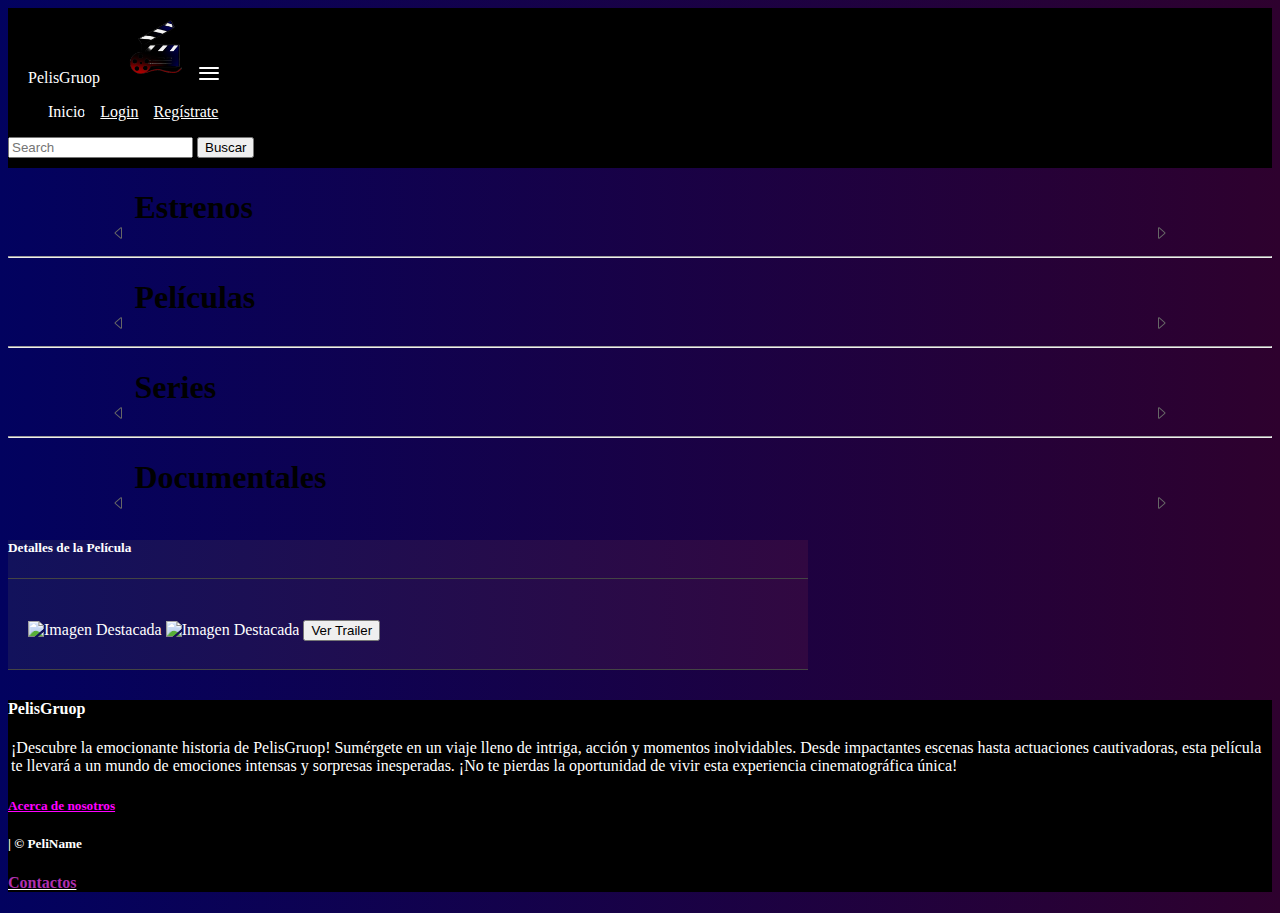
==== commit 4e224294: "Terminado de iframe separado para el trailer peliculas" ====
--- a/index.html
+++ b/index.html
@@ -221,14 +221,6 @@
               <h5 class="modal-title" id="detallesModalLabel">
                 Detalles de la Película
               </h5>
-              <button
-                type="button"
-                class="close"
-                data-dismiss="modal"
-                aria-label="Close"
-              >
-                <span aria-hidden="true">×</span>
-              </button>
             </div>
             <div class="modal-body">
               <h4 id="modalNombre"></h4>
@@ -240,22 +232,15 @@
                 class="img-fluid"
                 alt="Imagen Destacada"
               />
-              <iframe
-                id="modalVideoIframe"
-                style="display: none"
-                frameborder="0"
-                allowfullscreen
-              ></iframe>
-            </div>
-            <div class="modal-footer">
               <button
                 type="button"
-                class="btn btn-secondary"
-                data-dismiss="modal"
+                class="btn btn-primary btn-transparent"
+                id="verTrailerBtn"
               >
-                Cerrar
+                Ver Trailer
               </button>
             </div>
+            <div class="modal-footer"></div>
           </div>
         </div>
       </div>
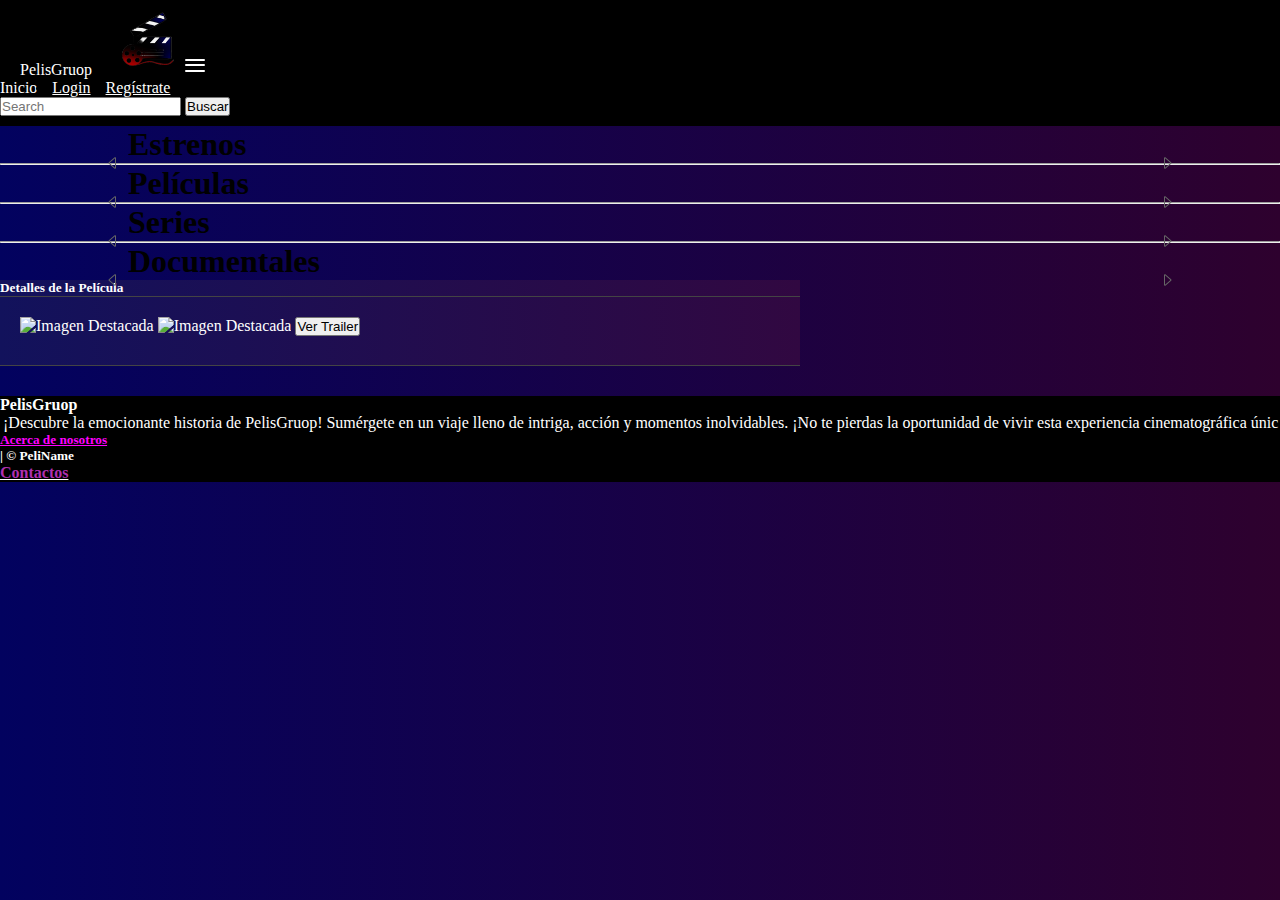
==== commit 00b9fb9a: "Acomodado de la busqueda" ====
--- a/index.html
+++ b/index.html
@@ -30,180 +30,185 @@
   <body>
     <header></header>
     <main>
-      <section id="imgDestacada"></section>
-      <div class="contenedorCarruseles">
-        <div class="glider-contain container mt-2" id="sliderItem">
-          <h1 class="text-dark ms-3 mx-3 border-bottom text-white">Estrenos</h1>
-          <div class="glider" id="gliderEstrenos"></div>
-
-          <button
-            aria-label="Previous"
-            class="glider-prev d-flex align-items-center border border-dark p-2 border-opacity-50 rounded-circle"
-          >
-            <svg
-              xmlns="http://www.w3.org/2000/svg"
-              width="16"
-              height="16"
-              fill="currentColor"
-              class="bi bi-caret-left"
-              viewBox="0 0 16 16"
-            >
-              <path
-                d="M10 12.796V3.204L4.519 8 10 12.796zm-.659.753-5.48-4.796a1 1 0 0 1 0-1.506l5.48-4.796A1 1 0 0 1 11 3.204v9.592a1 1 0 0 1-1.659.753z"
-              />
-            </svg>
-          </button>
-          <button
-            aria-label="Next"
-            class="glider-next d-flex align-items-center border border-dark p-2 border-opacity-50 rounded-circle"
-          >
-            <svg
-              xmlns="http://www.w3.org/2000/svg"
-              width="16"
-              height="16"
-              fill="currentColor"
-              class="bi bi-caret-right"
-              viewBox="0 0 16 16"
-            >
-              <path
-                d="M6 12.796V3.204L11.481 8 6 12.796zm.659.753 5.48-4.796a1 1 0 0 0 0-1.506L6.66 2.451C6.011 1.885 5 2.345 5 3.204v9.592a1 1 0 0 0 1.659.753z"
-              />
-            </svg>
-          </button>
-          <div role="tablist" class="dots"></div>
-        </div>
-
-        <hr />
-
-        <div class="glider-contain container mt-2" id="sliderItem">
-          <h1 class="text-dark ms-3 mx-3 border-bottom text-white">
-            Películas
-          </h1>
-          <div class="glider" id="gliderPeliculas"></div>
-
-          <button
-            aria-label="Previous"
-            class="glider-prev d-flex align-items-center border border-dark p-2 border-opacity-50 rounded-circle"
-          >
-            <svg
-              xmlns="http://www.w3.org/2000/svg"
-              width="16"
-              height="16"
-              fill="currentColor"
-              class="bi bi-caret-left"
-              viewBox="0 0 16 16"
-            >
-              <path
-                d="M10 12.796V3.204L4.519 8 10 12.796zm-.659.753-5.48-4.796a1 1 0 0 1 0-1.506l5.48-4.796A1 1 0 0 1 11 3.204v9.592a1 1 0 0 1-1.659.753z"
-              />
-            </svg>
-          </button>
-          <button
-            aria-label="Next"
-            class="glider-next d-flex align-items-center border border-dark p-2 border-opacity-50 rounded-circle"
-          >
-            <svg
-              xmlns="http://www.w3.org/2000/svg"
-              width="16"
-              height="16"
-              fill="currentColor"
-              class="bi bi-caret-right"
-              viewBox="0 0 16 16"
-            >
-              <path
-                d="M6 12.796V3.204L11.481 8 6 12.796zm.659.753 5.48-4.796a1 1 0 0 0 0-1.506L6.66 2.451C6.011 1.885 5 2.345 5 3.204v9.592a1 1 0 0 0 1.659.753z"
-              />
-            </svg>
-          </button>
-          <div role="tablist" class="dots"></div>
-        </div>
-
-        <hr />
-
-        <div class="glider-contain container mt-2" id="sliderItem">
-          <h1 class="text-dark ms-3 mx-3 border-bottom text-white">Series</h1>
-          <div class="glider" id="gliderSeries"></div>
-
-          <button
-            aria-label="Previous"
-            class="glider-prev d-flex align-items-center border border-dark p-2 border-opacity-50 rounded-circle"
-          >
-            <svg
-              xmlns="http://www.w3.org/2000/svg"
-              width="16"
-              height="16"
-              fill="currentColor"
-              class="bi bi-caret-left"
-              viewBox="0 0 16 16"
-            >
-              <path
-                d="M10 12.796V3.204L4.519 8 10 12.796zm-.659.753-5.48-4.796a1 1 0 0 1 0-1.506l5.48-4.796A1 1 0 0 1 11 3.204v9.592a1 1 0 0 1-1.659.753z"
-              />
-            </svg>
-          </button>
-          <button
-            aria-label="Next"
-            class="glider-next d-flex align-items-center border border-dark p-2 border-opacity-50 rounded-circle"
-          >
-            <svg
-              xmlns="http://www.w3.org/2000/svg"
-              width="16"
-              height="16"
-              fill="currentColor"
-              class="bi bi-caret-right"
-              viewBox="0 0 16 16"
-            >
-              <path
-                d="M6 12.796V3.204L11.481 8 6 12.796zm.659.753 5.48-4.796a1 1 0 0 0 0-1.506L6.66 2.451C6.011 1.885 5 2.345 5 3.204v9.592a1 1 0 0 0 1.659.753z"
-              />
-            </svg>
-          </button>
-          <div role="tablist" class="dots"></div>
-        </div>
-
-        <hr />
-
-        <div class="glider-contain container mt-2" id="sliderItem">
-          <h1 class="text-dark ms-3 mx-3 border-bottom text-white">
-            Documentales
-          </h1>
-          <div class="glider" id="gliderDocumentales"></div>
-
-          <button
-            aria-label="Previous"
-            class="glider-prev d-flex align-items-center border border-dark p-2 border-opacity-50 rounded-circle"
-          >
-            <svg
-              xmlns="http://www.w3.org/2000/svg"
-              width="16"
-              height="16"
-              fill="currentColor"
-              class="bi bi-caret-left"
-              viewBox="0 0 16 16"
-            >
-              <path
-                d="M10 12.796V3.204L4.519 8 10 12.796zm-.659.753-5.48-4.796a1 1 0 0 1 0-1.506l5.48-4.796A1 1 0 0 1 11 3.204v9.592a1 1 0 0 1-1.659.753z"
-              />
-            </svg>
-          </button>
-          <button
-            aria-label="Next"
-            class="glider-next d-flex align-items-center border border-dark p-2 border-opacity-50 rounded-circle"
-          >
-            <svg
-              xmlns="http://www.w3.org/2000/svg"
-              width="16"
-              height="16"
-              fill="currentColor"
-              class="bi bi-caret-right"
-              viewBox="0 0 16 16"
-            >
-              <path
-                d="M6 12.796V3.204L11.481 8 6 12.796zm.659.753 5.48-4.796a1 1 0 0 0 0-1.506L6.66 2.451C6.011 1.885 5 2.345 5 3.204v9.592a1 1 0 0 0 1.659.753z"
-              />
-            </svg>
-          </button>
-          <div role="tablist" class="dots"></div>
+      <section id="searchInputSection"></section>
+      <div class="my-5">
+        <section id="imgDestacada"></section>
+        <div class="contenedorCarruseles">
+          <div class="glider-contain container mt-2 h-25" id="sliderItem">
+            <h1 class="text-dark ms-3 mx-3 border-bottom text-white">
+              Estrenos
+            </h1>
+            <div class="glider" id="gliderEstrenos"></div>
+
+            <button
+              aria-label="Previous"
+              class="glider-prev d-flex align-items-center border border-dark p-2 border-opacity-50 rounded-circle"
+            >
+              <svg
+                xmlns="http://www.w3.org/2000/svg"
+                width="16"
+                height="16"
+                fill="currentColor"
+                class="bi bi-caret-left"
+                viewBox="0 0 16 16"
+              >
+                <path
+                  d="M10 12.796V3.204L4.519 8 10 12.796zm-.659.753-5.48-4.796a1 1 0 0 1 0-1.506l5.48-4.796A1 1 0 0 1 11 3.204v9.592a1 1 0 0 1-1.659.753z"
+                />
+              </svg>
+            </button>
+            <button
+              aria-label="Next"
+              class="glider-next d-flex align-items-center border border-dark p-2 border-opacity-50 rounded-circle"
+            >
+              <svg
+                xmlns="http://www.w3.org/2000/svg"
+                width="16"
+                height="16"
+                fill="currentColor"
+                class="bi bi-caret-right"
+                viewBox="0 0 16 16"
+              >
+                <path
+                  d="M6 12.796V3.204L11.481 8 6 12.796zm.659.753 5.48-4.796a1 1 0 0 0 0-1.506L6.66 2.451C6.011 1.885 5 2.345 5 3.204v9.592a1 1 0 0 0 1.659.753z"
+                />
+              </svg>
+            </button>
+            <div role="tablist" class="dots"></div>
+          </div>
+
+          <hr />
+
+          <div class="glider-contain container mt-2 h-25" id="sliderItem">
+            <h1 class="text-dark ms-3 mx-3 border-bottom text-white">
+              Películas
+            </h1>
+            <div class="glider" id="gliderPeliculas"></div>
+
+            <button
+              aria-label="Previous"
+              class="glider-prev d-flex align-items-center border border-dark p-2 border-opacity-50 rounded-circle"
+            >
+              <svg
+                xmlns="http://www.w3.org/2000/svg"
+                width="16"
+                height="16"
+                fill="currentColor"
+                class="bi bi-caret-left"
+                viewBox="0 0 16 16"
+              >
+                <path
+                  d="M10 12.796V3.204L4.519 8 10 12.796zm-.659.753-5.48-4.796a1 1 0 0 1 0-1.506l5.48-4.796A1 1 0 0 1 11 3.204v9.592a1 1 0 0 1-1.659.753z"
+                />
+              </svg>
+            </button>
+            <button
+              aria-label="Next"
+              class="glider-next d-flex align-items-center border border-dark p-2 border-opacity-50 rounded-circle"
+            >
+              <svg
+                xmlns="http://www.w3.org/2000/svg"
+                width="16"
+                height="16"
+                fill="currentColor"
+                class="bi bi-caret-right"
+                viewBox="0 0 16 16"
+              >
+                <path
+                  d="M6 12.796V3.204L11.481 8 6 12.796zm.659.753 5.48-4.796a1 1 0 0 0 0-1.506L6.66 2.451C6.011 1.885 5 2.345 5 3.204v9.592a1 1 0 0 0 1.659.753z"
+                />
+              </svg>
+            </button>
+            <div role="tablist" class="dots"></div>
+          </div>
+
+          <hr />
+
+          <div class="glider-contain container mt-2 h-25" id="sliderItem">
+            <h1 class="text-dark ms-3 mx-3 border-bottom text-white">Series</h1>
+            <div class="glider" id="gliderSeries"></div>
+
+            <button
+              aria-label="Previous"
+              class="glider-prev d-flex align-items-center border border-dark p-2 border-opacity-50 rounded-circle"
+            >
+              <svg
+                xmlns="http://www.w3.org/2000/svg"
+                width="16"
+                height="16"
+                fill="currentColor"
+                class="bi bi-caret-left"
+                viewBox="0 0 16 16"
+              >
+                <path
+                  d="M10 12.796V3.204L4.519 8 10 12.796zm-.659.753-5.48-4.796a1 1 0 0 1 0-1.506l5.48-4.796A1 1 0 0 1 11 3.204v9.592a1 1 0 0 1-1.659.753z"
+                />
+              </svg>
+            </button>
+            <button
+              aria-label="Next"
+              class="glider-next d-flex align-items-center border border-dark p-2 border-opacity-50 rounded-circle"
+            >
+              <svg
+                xmlns="http://www.w3.org/2000/svg"
+                width="16"
+                height="16"
+                fill="currentColor"
+                class="bi bi-caret-right"
+                viewBox="0 0 16 16"
+              >
+                <path
+                  d="M6 12.796V3.204L11.481 8 6 12.796zm.659.753 5.48-4.796a1 1 0 0 0 0-1.506L6.66 2.451C6.011 1.885 5 2.345 5 3.204v9.592a1 1 0 0 0 1.659.753z"
+                />
+              </svg>
+            </button>
+            <div role="tablist" class="dots"></div>
+          </div>
+
+          <hr />
+
+          <div class="glider-contain container mt-2 h-25" id="sliderItem">
+            <h1 class="text-dark ms-3 mx-3 border-bottom text-white">
+              Documentales
+            </h1>
+            <div class="glider" id="gliderDocumentales"></div>
+
+            <button
+              aria-label="Previous"
+              class="glider-prev d-flex align-items-center border border-dark p-2 border-opacity-50 rounded-circle"
+            >
+              <svg
+                xmlns="http://www.w3.org/2000/svg"
+                width="16"
+                height="16"
+                fill="currentColor"
+                class="bi bi-caret-left"
+                viewBox="0 0 16 16"
+              >
+                <path
+                  d="M10 12.796V3.204L4.519 8 10 12.796zm-.659.753-5.48-4.796a1 1 0 0 1 0-1.506l5.48-4.796A1 1 0 0 1 11 3.204v9.592a1 1 0 0 1-1.659.753z"
+                />
+              </svg>
+            </button>
+            <button
+              aria-label="Next"
+              class="glider-next d-flex align-items-center border border-dark p-2 border-opacity-50 rounded-circle"
+            >
+              <svg
+                xmlns="http://www.w3.org/2000/svg"
+                width="16"
+                height="16"
+                fill="currentColor"
+                class="bi bi-caret-right"
+                viewBox="0 0 16 16"
+              >
+                <path
+                  d="M6 12.796V3.204L11.481 8 6 12.796zm.659.753 5.48-4.796a1 1 0 0 0 0-1.506L6.66 2.451C6.011 1.885 5 2.345 5 3.204v9.592a1 1 0 0 0 1.659.753z"
+                />
+              </svg>
+            </button>
+            <div role="tablist" class="dots"></div>
+          </div>
         </div>
       </div>
       <!-- Modal de detalles -->
@@ -256,11 +261,9 @@
             </h4>
             <p class="mx-3 letras footerText">
               ¡Descubre la emocionante historia de PelisGruop! Sumérgete en un
-              viaje lleno de intriga, acción y momentos inolvidables. Desde
-              impactantes escenas hasta actuaciones cautivadoras, esta película
-              te llevará a un mundo de emociones intensas y sorpresas
-              inesperadas. ¡No te pierdas la oportunidad de vivir esta
-              experiencia cinematográfica única!
+              viaje lleno de intriga, acción y momentos inolvidables. ¡No te
+              pierdas la oportunidad de vivir esta experiencia cinematográfica
+              únic
             </p>
           </div>
         </div>
--- a/style/style.css
+++ b/style/style.css
@@ -1,3 +1,9 @@
+* {
+  margin: 0;
+  padding: 0;
+  box-sizing: border-box;
+}
+
 body {
   background: linear-gradient(to right, rgb(2, 2, 95), rgb(46, 1, 46));
 }
@@ -5,6 +11,7 @@
 .body {
   background: linear-gradient(to right, rgb(18, 18, 92), rgb(49, 8, 65));
 }
+
 #logoNav {
   width: 65px;
   height: auto;
@@ -51,9 +58,9 @@
   border-radius: 15px;
   font-size: 1.3rem;
 }
+
 .reproduccion:hover {
   color: rgba(0, 0, 0, 0.921);
-
   background-color: rgb(255, 217, 0);
 }
 
@@ -128,6 +135,7 @@
 .footerText,
 .footerLink,
 .footerTextLight {
+  text-align: justify;
   color: white;
 }
 
@@ -140,76 +148,11 @@
   color: #ff00ff;
 }
 
-body {
-  background: linear-gradient(to right, rgb(2, 2, 95), rgb(46, 1, 46));
-}
-
-.body {
-  background: linear-gradient(to right, rgb(18, 18, 92), rgb(49, 8, 65));
-}
 #logoNav {
   width: 65px;
   height: auto;
 }
 
-.navbar {
-  padding: 10px 0;
-  background-color: #000000;
-}
-
-.navbar-brand {
-  margin-right: auto;
-  padding: 0 20px;
-}
-
-.navbar-nav {
-  margin-left: auto;
-  display: flex;
-  align-items: center;
-}
-
-.navbar-nav .nav-item {
-  margin-right: 15px;
-}
-
-.bg-destacada {
-  background-color: rgba(0, 0, 0, 0.889);
-  border-radius: 20px;
-}
-
-.bg-modal-destacada {
-  background-color: rgb(26, 25, 25);
-}
-
-.reproduccion {
-  color: #ffffff;
-  background-color: rgba(0, 0, 0, 0.841);
-  text-decoration: none;
-  padding: 2px;
-  width: 200px;
-  height: 60px;
-  text-align: center;
-  align-items: center;
-  border-radius: 15px;
-  font-size: 1.3rem;
-}
-.reproduccion:hover {
-  color: rgba(0, 0, 0, 0.921);
-
-  background-color: rgb(255, 217, 0);
-}
-
-@media only screen and (max-width: 768px) {
-  .reproduccion {
-    font-size: 1rem;
-    width: 170px;
-    height: 50px;
-  }
-}
-#logoNav {
-  width: 65px;
-  height: auto;
-}
 .bgError {
   background-color: rgb(96, 32, 128);
 }
--- a/style/carrusel.css
+++ b/style/carrusel.css
@@ -102,5 +102,3 @@
   box-shadow: 0px 0px 10px rgba(0, 0, 0, 1);
   background: none;
 }
-
-/* Css card */
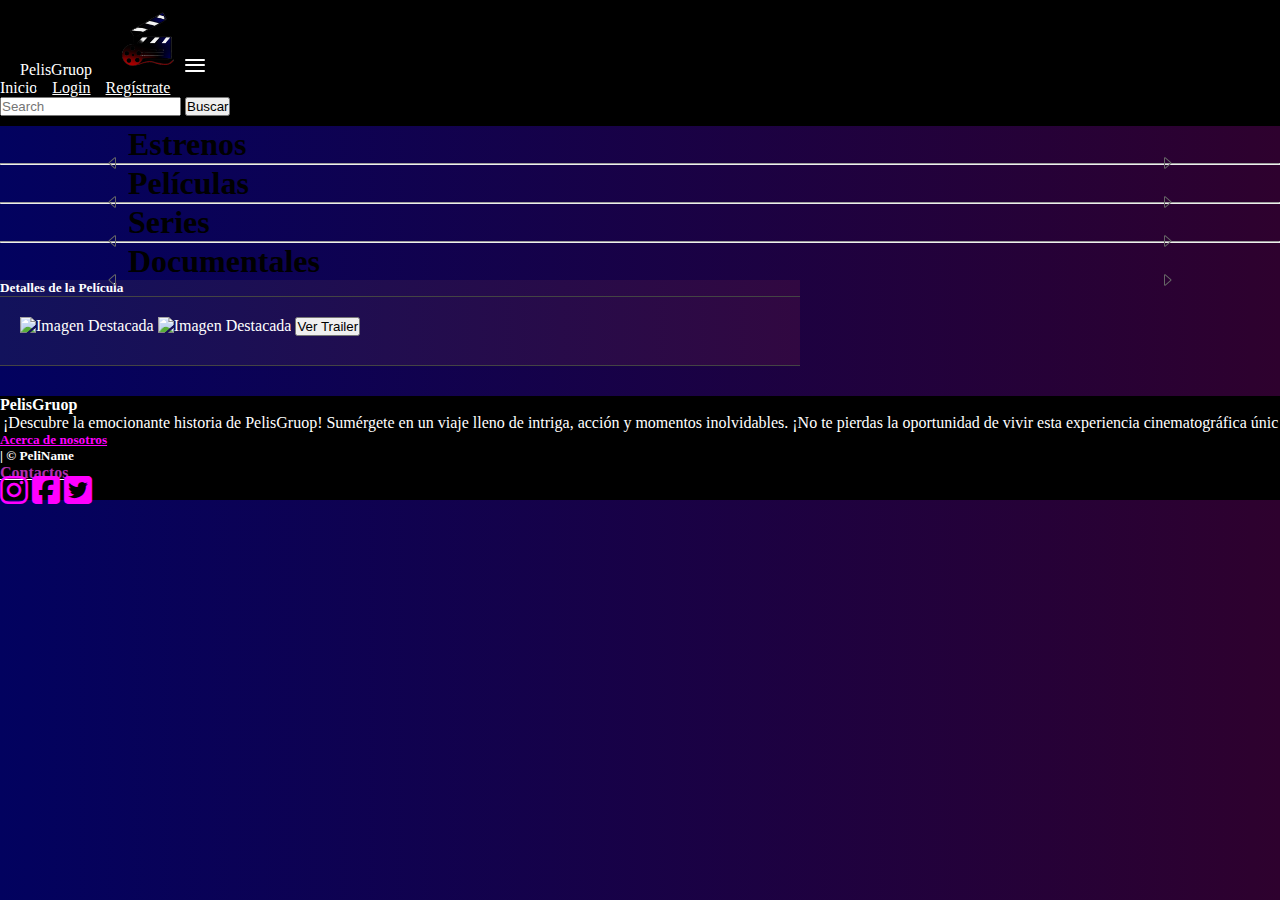
==== commit bdd05935: "agregado de favIcon" ====
--- a/index.html
+++ b/index.html
@@ -25,6 +25,11 @@
       type="text/css"
       href="./Glider.js-master/Glider.js-master/glider.min.css"
     />
+    <link
+      rel="stylesheet"
+      href="https://cdnjs.cloudflare.com/ajax/libs/font-awesome/6.4.2/css/all.min.css"
+    />
+    <link rel="icon" href="./assets/PelisGroup_Logo.png" />
     <link rel="stylesheet" href="/style/carrusel.css" />
   </head>
   <body>
